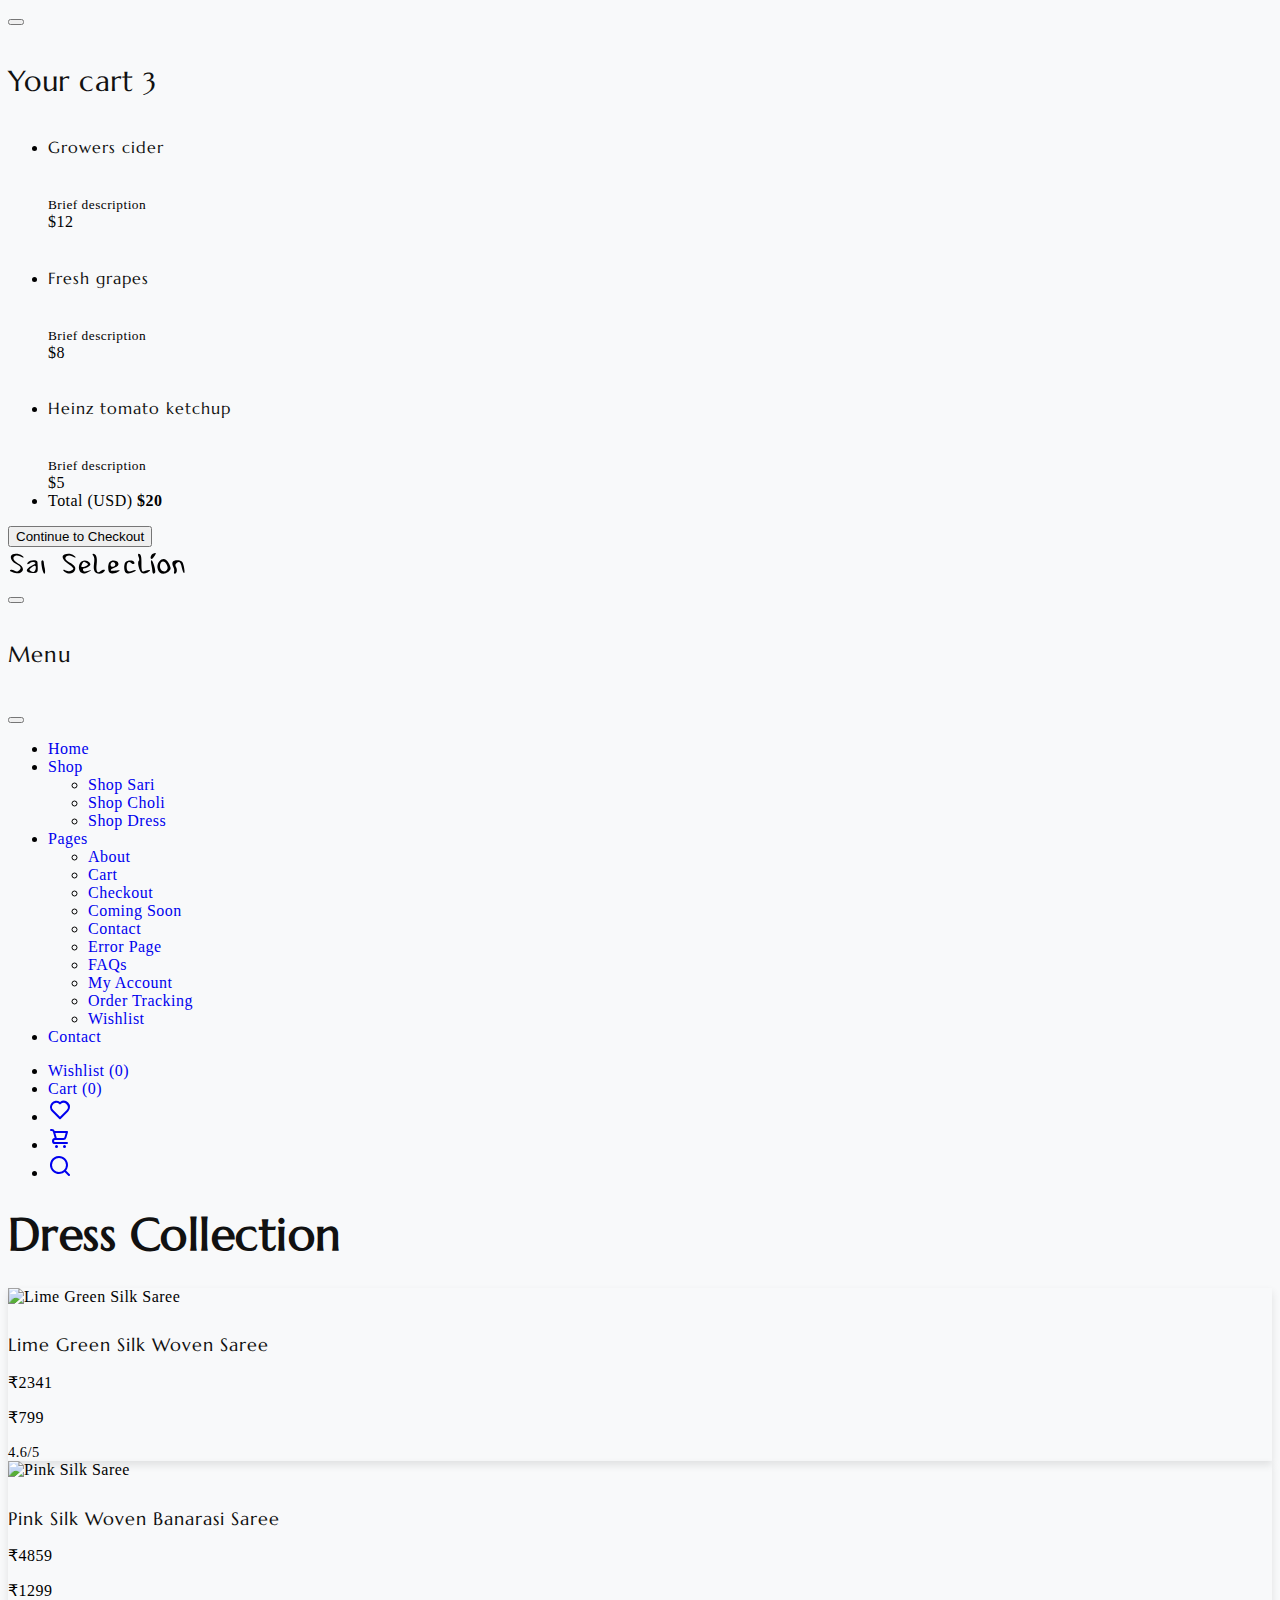
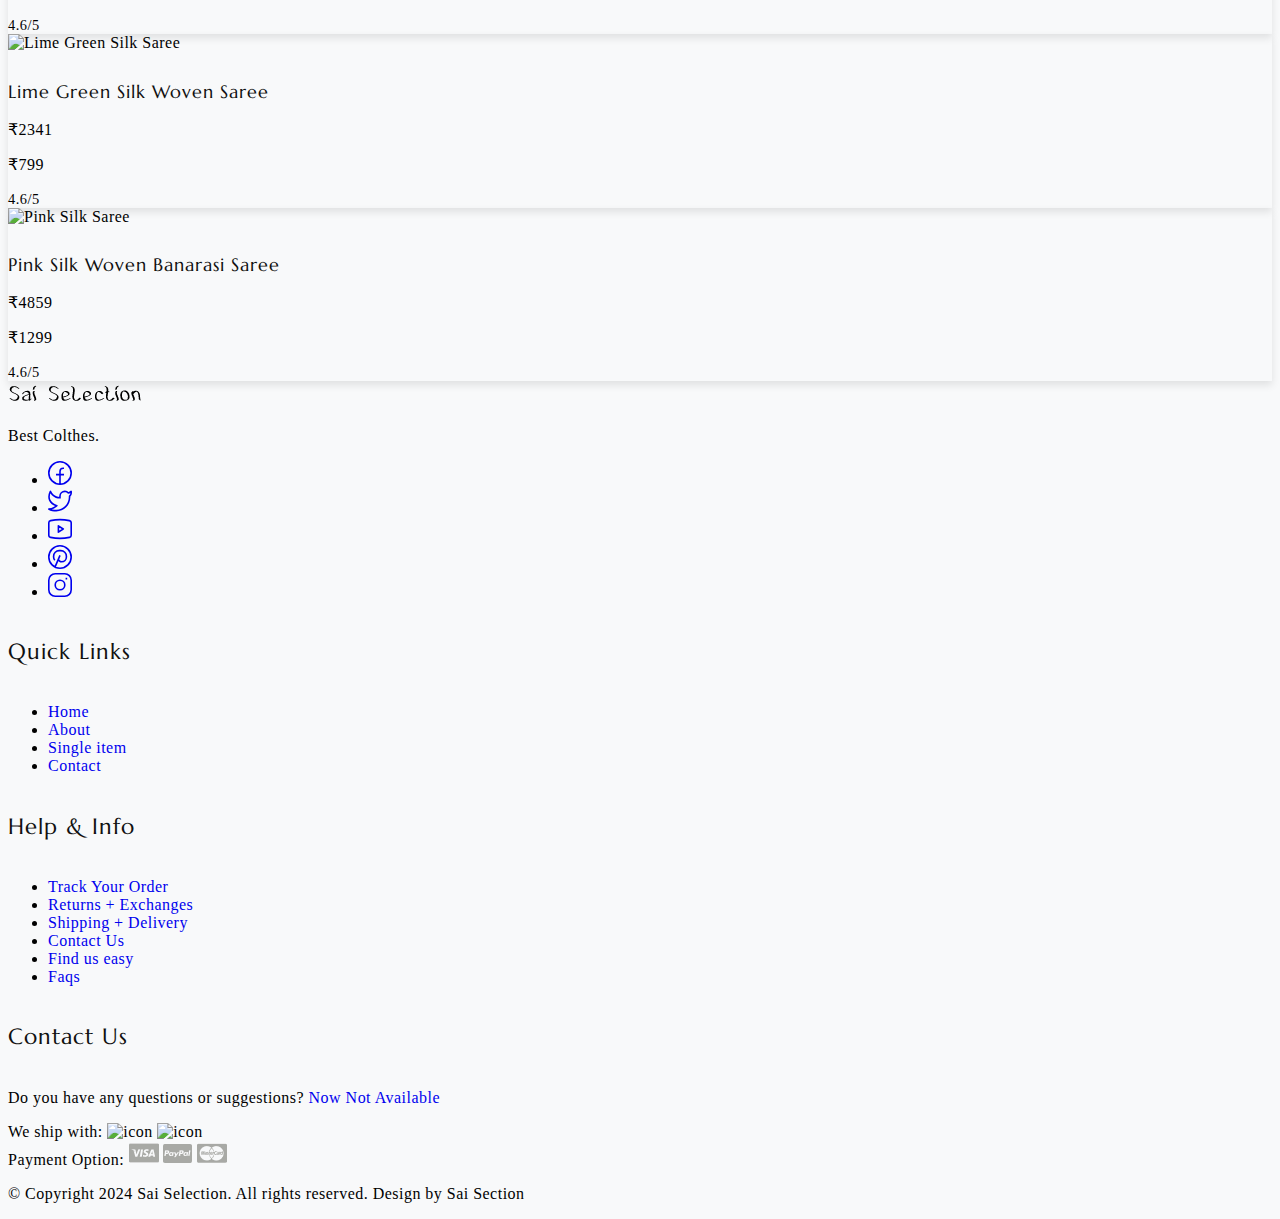
==== Dress.html @ 2d7c023b "55" ====
<!DOCTYPE html>
<html lang="en">

<head>
  <title>Sai Selection</title>
  <meta charset="utf-8">
  <meta http-equiv="X-UA-Compatible" content="IE=edge">
  <meta name="viewport" content="width=device-width, initial-scale=1.0">
  <meta name="format-detection" content="telephone=no">
  <meta name="apple-mobile-web-app-capable" content="yes">
  <meta name="author" content="TemplatesJungle">
  <meta name="keywords" content="ecommerce,fashion,store">
  <meta name="description" content="Bootstrap 5 Fashion Store HTML CSS Template">
  <link href="https://cdn.jsdelivr.net/npm/bootstrap@5.3.0-alpha3/dist/css/bootstrap.min.css" rel="stylesheet"
    integrity="sha384-KK94CHFLLe+nY2dmCWGMq91rCGa5gtU4mk92HdvYe+M/SXH301p5ILy+dN9+nJOZ" crossorigin="anonymous">
  <link rel="stylesheet" type="text/css" href="css/vendor.css">
  <link rel="stylesheet" href="https://cdn.jsdelivr.net/npm/swiper@9/swiper-bundle.min.css" />
  <link rel="stylesheet" type="text/css" href="style.css">

  <link rel="preconnect" href="https://fonts.googleapis.com">
  <link rel="preconnect" href="https://fonts.gstatic.com" crossorigin>
  <link
    href="https://fonts.googleapis.com/css2?family=Jost:ital,wght@0,300;0,400;0,500;0,700;1,300;1,400;1,500;1,700&family=Marcellus&display=swap"
    rel="stylesheet">
</head>

<body class="homepage">
  <svg xmlns="http://www.w3.org/2000/svg" style="display: none;">
    <defs>
      <symbol xmlns="http://www.w3.org/2000/svg" id="instagram" viewBox="0 0 15 15">
        <path fill="none" stroke="currentColor"
          d="M11 3.5h1M4.5.5h6a4 4 0 0 1 4 4v6a4 4 0 0 1-4 4h-6a4 4 0 0 1-4-4v-6a4 4 0 0 1 4-4Zm3 10a3 3 0 1 1 0-6a3 3 0 0 1 0 6Z" />
      </symbol>
      <symbol xmlns="http://www.w3.org/2000/svg" id="facebook" viewBox="0 0 15 15">
        <path fill="none" stroke="currentColor"
          d="M7.5 14.5a7 7 0 1 1 0-14a7 7 0 0 1 0 14Zm0 0v-8a2 2 0 0 1 2-2h.5m-5 4h5" />
      </symbol>
      <symbol xmlns="http://www.w3.org/2000/svg" id="twitter" viewBox="0 0 15 15">
        <path fill="currentColor"
          d="m14.478 1.5l.5-.033a.5.5 0 0 0-.871-.301l.371.334Zm-.498 2.959a.5.5 0 1 0-1 0h1Zm-6.49.082h-.5h.5Zm0 .959h.5h-.5Zm-6.99 7V12a.5.5 0 0 0-.278.916L.5 12.5Zm.998-11l.469-.175a.5.5 0 0 0-.916-.048l.447.223Zm3.994 9l.354.353a.5.5 0 0 0-.195-.827l-.159.474Zm7.224-8.027l-.37.336l.18.199l.265-.04l-.075-.495Zm1.264-.94c.051.778.003 1.25-.123 1.606c-.122.345-.336.629-.723 1l.692.722c.438-.42.776-.832.974-1.388c.193-.546.232-1.178.177-2.006l-.998.066Zm0 3.654V4.46h-1v.728h1Zm-6.99-.646V5.5h1v-.959h-1Zm0 .959V6h1v-.5h-1ZM10.525 1a3.539 3.539 0 0 0-3.537 3.541h1A2.539 2.539 0 0 1 10.526 2V1Zm2.454 4.187C12.98 9.503 9.487 13 5.18 13v1c4.86 0 8.8-3.946 8.8-8.813h-1ZM1.03 1.675C1.574 3.127 3.614 6 7.49 6V5C4.174 5 2.421 2.54 1.966 1.325l-.937.35Zm.021-.398C.004 3.373-.157 5.407.604 7.139c.759 1.727 2.392 3.055 4.73 3.835l.317-.948c-2.155-.72-3.518-1.892-4.132-3.29c-.612-1.393-.523-3.11.427-5.013l-.895-.446Zm4.087 8.87C4.536 10.75 2.726 12 .5 12v1c2.566 0 4.617-1.416 5.346-2.147l-.708-.706Zm7.949-8.009A3.445 3.445 0 0 0 10.526 1v1c.721 0 1.37.311 1.82.809l.74-.671Zm-.296.83a3.513 3.513 0 0 0 2.06-1.134l-.744-.668a2.514 2.514 0 0 1-1.466.813l.15.989ZM.222 12.916C1.863 14.01 3.583 14 5.18 14v-1c-1.63 0-3.048-.011-4.402-.916l-.556.832Z" />
      </symbol>
      <symbol xmlns="http://www.w3.org/2000/svg" id="pinterest" viewBox="0 0 15 15">
        <path fill="none" stroke="currentColor"
          d="m4.5 13.5l3-7m-3.236 3a2.989 2.989 0 0 1-.764-2V7A3.5 3.5 0 0 1 7 3.5h1A3.5 3.5 0 0 1 11.5 7v.5a3 3 0 0 1-3 3a2.081 2.081 0 0 1-1.974-1.423L6.5 9m1 5.5a7 7 0 1 1 0-14a7 7 0 0 1 0 14Z" />
      </symbol>
      <symbol xmlns="http://www.w3.org/2000/svg" id="youtube" viewBox="0 0 15 15">
        <path fill="currentColor"
          d="m1.61 12.738l-.104.489l.105-.489Zm11.78 0l.104.489l-.105-.489Zm0-10.476l.104-.489l-.105.489Zm-11.78 0l.106.489l-.105-.489ZM6.5 5.5l.277-.416A.5.5 0 0 0 6 5.5h.5Zm0 4H6a.5.5 0 0 0 .777.416L6.5 9.5Zm3-2l.277.416a.5.5 0 0 0 0-.832L9.5 7.5ZM0 3.636v7.728h1V3.636H0Zm15 7.728V3.636h-1v7.728h1ZM1.506 13.227c3.951.847 8.037.847 11.988 0l-.21-.978a27.605 27.605 0 0 1-11.568 0l-.21.978ZM13.494 1.773a28.606 28.606 0 0 0-11.988 0l.21.978a27.607 27.607 0 0 1 11.568 0l.21-.978ZM15 3.636c0-.898-.628-1.675-1.506-1.863l-.21.978c.418.09.716.458.716.885h1Zm-1 7.728a.905.905 0 0 1-.716.885l.21.978A1.905 1.905 0 0 0 15 11.364h-1Zm-14 0c0 .898.628 1.675 1.506 1.863l.21-.978A.905.905 0 0 1 1 11.364H0Zm1-7.728c0-.427.298-.796.716-.885l-.21-.978A1.905 1.905 0 0 0 0 3.636h1ZM6 5.5v4h1v-4H6Zm.777 4.416l3-2l-.554-.832l-3 2l.554.832Zm3-2.832l-3-2l-.554.832l3 2l.554-.832Z" />
      </symbol>
      <symbol xmlns="http://www.w3.org/2000/svg" id="dribble" viewBox="0 0 15 15">
        <path fill="none" stroke="currentColor" stroke-linecap="round" stroke-linejoin="round"
          d="M4.839 1.024c3.346 4.041 5.096 7.922 5.704 12.782M.533 6.82c5.985-.138 9.402-1.083 11.97-4.216M2.7 12.594c3.221-4.902 7.171-5.65 11.755-4.293M14.5 7.5a7 7 0 1 0-14 0a7 7 0 0 0 14 0Z" />
      </symbol>
      <symbol xmlns="http://www.w3.org/2000/svg" id="calendar" viewBox="0 0 24 24">
        <g fill="none" stroke="currentColor" stroke-linecap="round" stroke-linejoin="round" stroke-width="2">
          <rect width="20" height="18" x="2" y="4" rx="4" />
          <path d="M8 2v4m8-4v4M2 10h20" />
        </g>
      </symbol>
      <symbol xmlns="http://www.w3.org/2000/svg" id="shopping-bag" viewBox="0 0 24 24">
        <g fill="none" stroke="currentColor" stroke-linecap="round" stroke-linejoin="round" stroke-width="2">
          <path
            d="M3.977 9.84A2 2 0 0 1 5.971 8h12.058a2 2 0 0 1 1.994 1.84l.803 10A2 2 0 0 1 18.833 22H5.167a2 2 0 0 1-1.993-2.16l.803-10Z" />
          <path d="M16 11V6a4 4 0 0 0-4-4v0a4 4 0 0 0-4 4v5" />
        </g>
      </symbol>
      <symbol xmlns="http://www.w3.org/2000/svg" id="gift" viewBox="0 0 24 24">
        <g fill="none" stroke="currentColor" stroke-linecap="round" stroke-linejoin="round" stroke-width="2">
          <rect width="18" height="14" x="3" y="8" rx="2" />
          <path d="M12 5a3 3 0 1 0-3 3m6 0a3 3 0 1 0-3-3m0 0v17m9-7H3" />
        </g>
      </symbol>
      <symbol xmlns="http://www.w3.org/2000/svg" id="arrow-cycle" viewBox="0 0 24 24">
        <g fill="none" stroke="currentColor" stroke-linecap="round" stroke-linejoin="round" stroke-width="2">
          <path
            d="M22 12c0 6-4.39 10-9.806 10C7.792 22 4.24 19.665 3 16m-1-4C2 6 6.39 2 11.806 2C16.209 2 19.76 4.335 21 8" />
          <path d="m7 17l-4-1l-1 4M17 7l4 1l1-4" />
        </g>
      </symbol>
      <symbol xmlns="http://www.w3.org/2000/svg" id="link" viewBox="0 0 24 24">
        <path fill="currentColor"
          d="M12 19a1 1 0 1 0-1-1a1 1 0 0 0 1 1Zm5 0a1 1 0 1 0-1-1a1 1 0 0 0 1 1Zm0-4a1 1 0 1 0-1-1a1 1 0 0 0 1 1Zm-5 0a1 1 0 1 0-1-1a1 1 0 0 0 1 1Zm7-12h-1V2a1 1 0 0 0-2 0v1H8V2a1 1 0 0 0-2 0v1H5a3 3 0 0 0-3 3v14a3 3 0 0 0 3 3h14a3 3 0 0 0 3-3V6a3 3 0 0 0-3-3Zm1 17a1 1 0 0 1-1 1H5a1 1 0 0 1-1-1v-9h16Zm0-11H4V6a1 1 0 0 1 1-1h1v1a1 1 0 0 0 2 0V5h8v1a1 1 0 0 0 2 0V5h1a1 1 0 0 1 1 1ZM7 15a1 1 0 1 0-1-1a1 1 0 0 0 1 1Zm0 4a1 1 0 1 0-1-1a1 1 0 0 0 1 1Z" />
      </symbol>
      <symbol xmlns="http://www.w3.org/2000/svg" id="arrow-left" viewBox="0 0 24 24">
        <path fill="currentColor"
          d="M17 11H9.41l3.3-3.29a1 1 0 1 0-1.42-1.42l-5 5a1 1 0 0 0-.21.33a1 1 0 0 0 0 .76a1 1 0 0 0 .21.33l5 5a1 1 0 0 0 1.42 0a1 1 0 0 0 0-1.42L9.41 13H17a1 1 0 0 0 0-2Z" />
      </symbol>
      <symbol xmlns="http://www.w3.org/2000/svg" id="arrow-right" viewBox="0 0 24 24">
        <path fill="currentColor"
          d="M17.92 11.62a1 1 0 0 0-.21-.33l-5-5a1 1 0 0 0-1.42 1.42l3.3 3.29H7a1 1 0 0 0 0 2h7.59l-3.3 3.29a1 1 0 0 0 0 1.42a1 1 0 0 0 1.42 0l5-5a1 1 0 0 0 .21-.33a1 1 0 0 0 0-.76Z" />
      </symbol>
      <symbol xmlns="http://www.w3.org/2000/svg" id="play" viewBox="0 0 24 24">
        <g fill="none" fill-rule="evenodd">
          <path
            d="M24 0v24H0V0h24ZM12.593 23.258l-.011.002l-.071.035l-.02.004l-.014-.004l-.071-.035c-.01-.004-.019-.001-.024.005l-.004.01l-.017.428l.005.02l.01.013l.104.074l.015.004l.012-.004l.104-.074l.012-.016l.004-.017l-.017-.427c-.002-.01-.009-.017-.017-.018Zm.265-.113l-.013.002l-.185.093l-.01.01l-.003.011l.018.43l.005.012l.008.007l.201.093c.012.004.023 0 .029-.008l.004-.014l-.034-.614c-.003-.012-.01-.02-.02-.022Zm-.715.002a.023.023 0 0 0-.027.006l-.006.014l-.034.614c0 .012.007.02.017.024l.015-.002l.201-.093l.01-.008l.004-.011l.017-.43l-.003-.012l-.01-.01l-.184-.092Z" />
          <path fill="currentColor"
            d="M5.669 4.76a1.469 1.469 0 0 1 2.04-1.177c1.062.454 3.442 1.533 6.462 3.276c3.021 1.744 5.146 3.267 6.069 3.958c.788.591.79 1.763.001 2.356c-.914.687-3.013 2.19-6.07 3.956c-3.06 1.766-5.412 2.832-6.464 3.28c-.906.387-1.92-.2-2.038-1.177c-.138-1.142-.396-3.735-.396-7.237c0-3.5.257-6.092.396-7.235Z" />
        </g>
      </symbol>
      <symbol xmlns="http://www.w3.org/2000/svg" id="category" viewBox="0 0 24 24">
        <path fill="currentColor"
          d="M19 5.5h-6.28l-.32-1a3 3 0 0 0-2.84-2H5a3 3 0 0 0-3 3v13a3 3 0 0 0 3 3h14a3 3 0 0 0 3-3v-10a3 3 0 0 0-3-3Zm1 13a1 1 0 0 1-1 1H5a1 1 0 0 1-1-1v-13a1 1 0 0 1 1-1h4.56a1 1 0 0 1 .95.68l.54 1.64a1 1 0 0 0 .95.68h7a1 1 0 0 1 1 1Z" />
      </symbol>
      <symbol xmlns="http://www.w3.org/2000/svg" id="calendar" viewBox="0 0 24 24">
        <path fill="currentColor"
          d="M19 4h-2V3a1 1 0 0 0-2 0v1H9V3a1 1 0 0 0-2 0v1H5a3 3 0 0 0-3 3v12a3 3 0 0 0 3 3h14a3 3 0 0 0 3-3V7a3 3 0 0 0-3-3Zm1 15a1 1 0 0 1-1 1H5a1 1 0 0 1-1-1v-7h16Zm0-9H4V7a1 1 0 0 1 1-1h2v1a1 1 0 0 0 2 0V6h6v1a1 1 0 0 0 2 0V6h2a1 1 0 0 1 1 1Z" />
      </symbol>
      <symbol xmlns="http://www.w3.org/2000/svg" id="heart" viewBox="0 0 24 24">
        <path fill="currentColor"
          d="M20.16 4.61A6.27 6.27 0 0 0 12 4a6.27 6.27 0 0 0-8.16 9.48l7.45 7.45a1 1 0 0 0 1.42 0l7.45-7.45a6.27 6.27 0 0 0 0-8.87Zm-1.41 7.46L12 18.81l-6.75-6.74a4.28 4.28 0 0 1 3-7.3a4.25 4.25 0 0 1 3 1.25a1 1 0 0 0 1.42 0a4.27 4.27 0 0 1 6 6.05Z" />
      </symbol>
      <symbol xmlns="http://www.w3.org/2000/svg" id="plus" viewBox="0 0 24 24">
        <path fill="currentColor"
          d="M19 11h-6V5a1 1 0 0 0-2 0v6H5a1 1 0 0 0 0 2h6v6a1 1 0 0 0 2 0v-6h6a1 1 0 0 0 0-2Z" />
      </symbol>
      <symbol xmlns="http://www.w3.org/2000/svg" id="minus" viewBox="0 0 24 24">
        <path fill="currentColor" d="M19 11H5a1 1 0 0 0 0 2h14a1 1 0 0 0 0-2Z" />
      </symbol>
      <symbol xmlns="http://www.w3.org/2000/svg" id="cart" viewBox="0 0 24 24">
        <path fill="currentColor"
          d="M8.5 19a1.5 1.5 0 1 0 1.5 1.5A1.5 1.5 0 0 0 8.5 19ZM19 16H7a1 1 0 0 1 0-2h8.491a3.013 3.013 0 0 0 2.885-2.176l1.585-5.55A1 1 0 0 0 19 5H6.74a3.007 3.007 0 0 0-2.82-2H3a1 1 0 0 0 0 2h.921a1.005 1.005 0 0 1 .962.725l.155.545v.005l1.641 5.742A3 3 0 0 0 7 18h12a1 1 0 0 0 0-2Zm-1.326-9l-1.22 4.274a1.005 1.005 0 0 1-.963.726H8.754l-.255-.892L7.326 7ZM16.5 19a1.5 1.5 0 1 0 1.5 1.5a1.5 1.5 0 0 0-1.5-1.5Z" />
      </symbol>
      <symbol xmlns="http://www.w3.org/2000/svg" id="check" viewBox="0 0 24 24">
        <path fill="currentColor"
          d="M18.71 7.21a1 1 0 0 0-1.42 0l-7.45 7.46l-3.13-3.14A1 1 0 1 0 5.29 13l3.84 3.84a1 1 0 0 0 1.42 0l8.16-8.16a1 1 0 0 0 0-1.47Z" />
      </symbol>
      <symbol xmlns="http://www.w3.org/2000/svg" id="trash" viewBox="0 0 24 24">
        <path fill="currentColor"
          d="M10 18a1 1 0 0 0 1-1v-6a1 1 0 0 0-2 0v6a1 1 0 0 0 1 1ZM20 6h-4V5a3 3 0 0 0-3-3h-2a3 3 0 0 0-3 3v1H4a1 1 0 0 0 0 2h1v11a3 3 0 0 0 3 3h8a3 3 0 0 0 3-3V8h1a1 1 0 0 0 0-2ZM10 5a1 1 0 0 1 1-1h2a1 1 0 0 1 1 1v1h-4Zm7 14a1 1 0 0 1-1 1H8a1 1 0 0 1-1-1V8h10Zm-3-1a1 1 0 0 0 1-1v-6a1 1 0 0 0-2 0v6a1 1 0 0 0 1 1Z" />
      </symbol>
      <symbol xmlns="http://www.w3.org/2000/svg" id="star-outline" viewBox="0 0 15 15">
        <path fill="none" stroke="currentColor" stroke-linecap="round" stroke-linejoin="round"
          d="M7.5 9.804L5.337 11l.413-2.533L4 6.674l2.418-.37L7.5 4l1.082 2.304l2.418.37l-1.75 1.793L9.663 11L7.5 9.804Z" />
      </symbol>
      <symbol xmlns="http://www.w3.org/2000/svg" id="star-solid" viewBox="0 0 15 15">
        <path fill="currentColor"
          d="M7.953 3.788a.5.5 0 0 0-.906 0L6.08 5.85l-2.154.33a.5.5 0 0 0-.283.843l1.574 1.613l-.373 2.284a.5.5 0 0 0 .736.518l1.92-1.063l1.921 1.063a.5.5 0 0 0 .736-.519l-.373-2.283l1.574-1.613a.5.5 0 0 0-.283-.844L8.921 5.85l-.968-2.062Z" />
      </symbol>
      <symbol xmlns="http://www.w3.org/2000/svg" id="search" viewBox="0 0 24 24">
        <path fill="currentColor"
          d="M21.71 20.29L18 16.61A9 9 0 1 0 16.61 18l3.68 3.68a1 1 0 0 0 1.42 0a1 1 0 0 0 0-1.39ZM11 18a7 7 0 1 1 7-7a7 7 0 0 1-7 7Z" />
      </symbol>
      <symbol xmlns="http://www.w3.org/2000/svg" id="user" viewBox="0 0 24 24">
        <path fill="currentColor"
          d="M15.71 12.71a6 6 0 1 0-7.42 0a10 10 0 0 0-6.22 8.18a1 1 0 0 0 2 .22a8 8 0 0 1 15.9 0a1 1 0 0 0 1 .89h.11a1 1 0 0 0 .88-1.1a10 10 0 0 0-6.25-8.19ZM12 12a4 4 0 1 1 4-4a4 4 0 0 1-4 4Z" />
      </symbol>
      <symbol xmlns="http://www.w3.org/2000/svg" id="close" viewBox="0 0 15 15">
        <path fill="currentColor"
          d="M7.953 3.788a.5.5 0 0 0-.906 0L6.08 5.85l-2.154.33a.5.5 0 0 0-.283.843l1.574 1.613l-.373 2.284a.5.5 0 0 0 .736.518l1.92-1.063l1.921 1.063a.5.5 0 0 0 .736-.519l-.373-2.283l1.574-1.613a.5.5 0 0 0-.283-.844L8.921 5.85l-.968-2.062Z" />
      </symbol>
    </defs>
  </svg>

  <div class="preloader text-white fs-6 text-uppercase overflow-hidden"></div>

  <div class="search-popup">
    <div class="search-popup-container">

      <form role="search" method="get" class="form-group" action="">
        <input type="search" id="search-form" class="form-control border-0 border-bottom"
          placeholder="Type and press enter" value="" name="s" />
        <button type="submit" class="search-submit border-0 position-absolute bg-white"
          style="top: 15px;right: 15px;"><svg class="search" width="24" height="24">
            <use xlink:href="#search"></use>
          </svg></button>
      </form>

      <h5 class="cat-list-title">Browse Categories</h5>

      <ul class="cat-list">
        <li class="cat-list-item">
          <a href="#" title="Jackets">Jackets</a>
        </li>
        <li class="cat-list-item">
          <a href="#" title="T-shirts">T-shirts</a>
        </li>
        <li class="cat-list-item">
          <a href="#" title="Handbags">Handbags</a>
        </li>
        <li class="cat-list-item">
          <a href="#" title="Accessories">Accessories</a>
        </li>
        <li class="cat-list-item">
          <a href="#" title="Cosmetics">Cosmetics</a>
        </li>
        <li class="cat-list-item">
          <a href="#" title="Dresses">Dresses</a>
        </li>
        <li class="cat-list-item">
          <a href="#" title="Jumpsuits">Jumpsuits</a>
        </li>
      </ul>

    </div>
  </div>

  <div class="offcanvas offcanvas-end" data-bs-scroll="true" tabindex="-1" id="offcanvasCart" aria-labelledby="My Cart">
    <div class="offcanvas-header justify-content-center">
      <button type="button" class="btn-close" data-bs-dismiss="offcanvas" aria-label="Close"></button>
    </div>
    <div class="offcanvas-body">
      <div class="order-md-last">
        <h4 class="d-flex justify-content-between align-items-center mb-3">
          <span class="text-primary">Your cart</span>
          <span class="badge bg-primary rounded-pill">3</span>
        </h4>
        <ul class="list-group mb-3">
          <li class="list-group-item d-flex justify-content-between lh-sm">
            <div>
              <h6 class="my-0">Growers cider</h6>
              <small class="text-body-secondary">Brief description</small>
            </div>
            <span class="text-body-secondary">$12</span>
          </li>
          <li class="list-group-item d-flex justify-content-between lh-sm">
            <div>
              <h6 class="my-0">Fresh grapes</h6>
              <small class="text-body-secondary">Brief description</small>
            </div>
            <span class="text-body-secondary">$8</span>
          </li>
          <li class="list-group-item d-flex justify-content-between lh-sm">
            <div>
              <h6 class="my-0">Heinz tomato ketchup</h6>
              <small class="text-body-secondary">Brief description</small>
            </div>
            <span class="text-body-secondary">$5</span>
          </li>
          <li class="list-group-item d-flex justify-content-between">
            <span>Total (USD)</span>
            <strong>$20</strong>
          </li>
        </ul>

        <button class="w-100 btn btn-primary btn-lg" type="submit">Continue to Checkout</button>
      </div>
    </div>
  </div>

  <nav class="navbar navbar-expand-lg bg-light text-uppercase fs-6 p-3 border-bottom align-items-center">
    <div class="container-fluid">
      <div class="row justify-content-between align-items-center w-100">

        <div class="col-auto">
          <a class="navbar-brand text-white" href="index.html">
            <svg version="1.0" xmlns="http://www.w3.org/2000/svg"  width="134.000000pt" height="26.000000pt" viewBox="0 0 134.000000 26.000000"  preserveAspectRatio="xMidYMid meet">  <g transform="translate(0.000000,26.000000) scale(0.100000,-0.100000)" fill="#000000" stroke="none"> <path d="M1087 209 c-17 -10 -24 -39 -9 -39 8 0 35 40 30 45 -2 2 -11 -1 -21 -6z"/> <path d="M23 194 c-8 -21 7 -46 36 -60 38 -19 44 -30 26 -48 -13 -12 -21 -14 -36 -5 -11 6 -25 9 -30 7 -22 -7 40 -30 65 -24 41 10 36 52 -9 73 -37 18 -46 46 -19 57 8 3 24 1 34 -4 28 -15 38 -11 16 5 -27 20 -75 19 -83 -1z"/> <path d="M423 203 c-26 -10 -13 -43 27 -68 22 -14 40 -30 40 -35 0 -16 -35 -29 -51 -19 -23 14 -36 10 -15 -6 28 -21 63 -19 76 6 13 24 2 43 -42 65 -15 8 -28 21 -28 28 0 19 28 28 50 16 28 -15 38 -11 16 5 -20 15 -49 18 -73 8z"/> <path d="M640 195 c8 -10 10 -30 5 -61 -7 -51 5 -74 40 -74 12 0 28 7 35 15 10 12 10 15 -2 15 -8 0 -19 -5 -25 -11 -22 -22 -35 1 -28 52 7 49 -4 79 -27 79 -6 0 -5 -7 2 -15z"/> <path d="M980 185 c5 -13 6 -27 1 -29 -13 -9 3 -78 21 -89 12 -8 24 -7 45 2 15 8 23 16 16 18 -7 2 -21 -1 -32 -6 -26 -14 -31 -4 -30 57 2 51 -5 72 -21 72 -6 0 -6 -10 0 -25z"/> <path d="M1136 154 c-31 -31 -12 -94 29 -94 24 0 55 23 55 41 0 6 -5 20 -11 32 -21 40 -47 47 -73 21z m56 -29 c8 -19 8 -28 -2 -39 -17 -21 -50 -3 -50 28 0 43 34 51 52 11z"/> <path d="M150 145 c-14 -17 0 -21 17 -4 7 7 20 8 30 5 15 -6 12 -11 -20 -27 -51 -27 -47 -54 7 -54 42 0 42 -1 37 80 -1 10 -11 15 -30 15 -16 0 -34 -7 -41 -15z m58 -47 c-4 -25 -17 -32 -38 -18 -13 9 -12 12 4 25 27 21 38 19 34 -7z"/> <path d="M250 148 c0 -36 14 -88 23 -88 6 0 7 14 3 38 -4 20 -8 43 -8 50 -1 6 -5 12 -10 12 -4 0 -8 -6 -8 -12z"/> <path d="M540 139 c-15 -26 -9 -59 12 -73 13 -7 25 -6 50 7 25 13 27 16 8 11 -40 -10 -42 -10 -47 4 -3 6 2 12 9 12 8 0 23 6 33 14 16 12 17 16 6 30 -19 23 -58 20 -71 -5z m50 1 c13 -9 13 -11 0 -20 -15 -10 -40 -14 -40 -6 0 11 13 36 19 36 3 0 13 -5 21 -10z"/> <path d="M761 146 c-7 -8 -11 -30 -9 -48 2 -27 8 -34 28 -36 14 -2 34 4 45 12 19 14 18 15 -17 9 -46 -7 -50 8 -7 24 21 8 30 17 27 30 -4 23 -50 29 -67 9z m44 -17 c0 -7 -8 -15 -17 -17 -18 -3 -25 18 -11 32 10 10 28 1 28 -15z"/> <path d="M881 146 c-7 -8 -11 -30 -9 -48 2 -25 8 -34 25 -36 23 -3 69 16 60 25 -3 2 -14 0 -24 -5 -27 -14 -43 -4 -43 28 0 34 15 47 36 29 16 -13 30 -6 19 10 -9 16 -51 13 -64 -3z"/> <path d="M1075 128 c4 -18 8 -41 8 -50 1 -19 12 -24 21 -10 7 11 -17 92 -27 92 -6 0 -6 -14 -2 -32z"/> <path d="M1234 146 c-3 -8 0 -24 6 -36 6 -12 9 -28 6 -36 -3 -8 -1 -14 5 -14 16 0 21 27 10 48 -8 15 -7 23 4 32 20 16 32 6 39 -35 4 -19 11 -37 16 -40 11 -7 0 66 -13 83 -13 17 -66 15 -73 -2z"/> </g> </svg> 
          </a>
        </div>

        <div class="col-auto">
          <button class="navbar-toggler" type="button" data-bs-toggle="offcanvas" data-bs-target="#offcanvasNavbar"
            aria-controls="offcanvasNavbar">
            <span class="navbar-toggler-icon"></span>
          </button>

          <div class="offcanvas offcanvas-end" tabindex="-1" id="offcanvasNavbar"
            aria-labelledby="offcanvasNavbarLabel">
            <div class="offcanvas-header">
              <h5 class="offcanvas-title" id="offcanvasNavbarLabel">Menu</h5>
              <button type="button" class="btn-close text-reset" data-bs-dismiss="offcanvas"
                aria-label="Close"></button>
            </div>

            <div class="offcanvas-body">
              <ul class="navbar-nav justify-content-end flex-grow-1 gap-1 gap-md-5 pe-3">
                <li class="nav-item dropdown">
                  <a class="nav-link dropdown-toggle active" href="index.html" 
                    aria-haspopup="true" aria-expanded="false">Home</a>
                 
                </li>
                <li class="nav-item dropdown">
                  <a class="nav-link dropdown-toggle" href="#" id="dropdownShop" data-bs-toggle="dropdown"
                    aria-haspopup="true" aria-expanded="false">Shop</a>
                  <ul class="dropdown-menu list-unstyled" aria-labelledby="dropdownShop">
                    <li>
                      <a href="Saree.html" class="dropdown-item item-anchor">Shop Sari</a>
                    </li>
                    <li>
                      <a href="Choli.html" class="dropdown-item item-anchor">Shop Choli </a>
                    </li>
                    <li>
                      <a href="Dress.html" class="dropdown-item item-anchor">Shop Dress </a>
                    </li>
                    
                  </ul>
                </li>
             
                <li class="nav-item dropdown">
                  <a class="nav-link dropdown-toggle" href="#" id="dropdownPages" data-bs-toggle="dropdown"
                    aria-haspopup="true" aria-expanded="false">Pages</a>
                  <ul class="dropdown-menu list-unstyled" aria-labelledby="dropdownPages">
                    <li>
                      <a href="index.html" class="dropdown-item item-anchor">About </a>
                    </li>
                    <li>
                      <a href="index.html" class="dropdown-item item-anchor">Cart </a>
                    </li>
                    <li>
                      <a href="index.html" class="dropdown-item item-anchor">Checkout </a>
                    </li>
                    <li>
                      <a href="index.html" class="dropdown-item item-anchor">Coming Soon </a>
                    </li>
                    <li>
                      <a href="index.html" class="dropdown-item item-anchor">Contact </a>
                    </li>
                    <li>
                      <a href="index.html" class="dropdown-item item-anchor">Error Page </a>
                    </li>
                    <li>
                      <a href="index.html" class="dropdown-item item-anchor">FAQs </a>
                    </li>
                    <li>
                      <a href="index.html" class="dropdown-item item-anchor">My Account </a>
                    </li>
                    <li>
                      <a href="index.html" class="dropdown-item item-anchor">Order Tracking </a>
                    </li>
                    <li>
                      <a href="index.html" class="dropdown-item item-anchor">Wishlist </a>
                    </li>
                  </ul>
                </li>
                <li class="nav-item">
                  <a class="nav-link" href="#">Contact</a>
                </li>
              </ul>
            </div>
          </div>
        </div>

        <div class="col-3 col-lg-auto">
          <ul class="list-unstyled d-flex m-0">
            <li class="d-none d-lg-block">
              <a href="index.html" class="text-uppercase mx-3">Wishlist <span class="wishlist-count">(0)</span>
              </a>
            </li>
            <li class="d-none d-lg-block">
              <a href="index.html" class="text-uppercase mx-3" data-bs-toggle="offcanvas" data-bs-target="#offcanvasCart"
                aria-controls="offcanvasCart">Cart <span class="cart-count">(0)</span>
              </a>
            </li>
            <li class="d-lg-none">
              <a href="#" class="mx-2">
                <svg width="24" height="24" viewBox="0 0 24 24">
                  <use xlink:href="#heart"></use>
                </svg>
              </a>
            </li>
            <li class="d-lg-none">
              <a href="#" class="mx-2" data-bs-toggle="offcanvas" data-bs-target="#offcanvasCart"
                aria-controls="offcanvasCart">
                <svg width="24" height="24" viewBox="0 0 24 24">
                  <use xlink:href="#cart"></use>
                </svg>
              </a>
            </li>
            <li class="search-box" class="mx-2">
              <a href="#search" class="search-button">
                <svg width="24" height="24" viewBox="0 0 24 24">
                  <use xlink:href="#search"></use>
                </svg>
              </a>
            </li>
          </ul>
        </div>

      </div>

    </div>
  </nav>

  <div class="row">
    <div class="container mt-4">
      <h3 class="mb-4 text-center">Dress Collection</h3>
      <div class="row">

   <!-- Card 1 -->
   <div class="col-12 col-sm-6 col-md-4 mb-4">
    <div class="card h-100">
        <img src="lime_green_saree.jpg" class="card-img-top" alt="Lime Green Silk Saree">
        <div class="card-body text-center">
            <h5 class="card-title">Lime Green Silk Woven Saree</h5>
            <p class="text-decoration-line-through">₹2341</p>
            <p class="text-danger fw-bold">₹799</p>
            <span class="badge bg-success">4.6/5</span>
        </div>
    </div>
</div>
<!-- Card 2 -->
<div class="col-12 col-sm-6 col-md-4 mb-4">
    <div class="card h-100">
        <img src="pink_saree.jpg" class="card-img-top" alt="Pink Silk Saree">
        <div class="card-body text-center">
            <h5 class="card-title">Pink Silk Woven Banarasi Saree</h5>
            <p class="text-decoration-line-through">₹4859</p>
            <p class="text-danger fw-bold">₹1299</p>
            <span class="badge bg-success">4.6/5</span>
        </div>
    </div>
</div>
 <!-- Card 1 -->
 <div class="col-12 col-sm-6 col-md-4 mb-4">
  <div class="card h-100">
      <img src="lime_green_saree.jpg" class="card-img-top" alt="Lime Green Silk Saree">
      <div class="card-body text-center">
          <h5 class="card-title">Lime Green Silk Woven Saree</h5>
          <p class="text-decoration-line-through">₹2341</p>
          <p class="text-danger fw-bold">₹799</p>
          <span class="badge bg-success">4.6/5</span>
      </div>
  </div>
</div>
<!-- Card 2 -->
<div class="col-12 col-sm-6 col-md-4 mb-4">
  <div class="card h-100">
      <img src="pink_saree.jpg" class="card-img-top" alt="Pink Silk Saree">
      <div class="card-body text-center">
          <h5 class="card-title">Pink Silk Woven Banarasi Saree</h5>
          <p class="text-decoration-line-through">₹4859</p>
          <p class="text-danger fw-bold">₹1299</p>
          <span class="badge bg-success">4.6/5</span>
      </div>
  </div>
</div>
    <!-- Repeat similar blocks for other sarees -->
</div>
</div>
  <footer id="footer" class="mt-5">
    <div class="container">
      <div class="row d-flex flex-wrap justify-content-between py-5">
        <div class="col-md-3 col-sm-6">
          <div class="footer-menu footer-menu-001">
            <div class="footer-intro mb-4">
              <a href="index.html">
                <img src="images/main-logo.png" alt="logo">
              </a>
            </div>
            <p>Best Colthes.</p>
            <div class="social-links">
              <ul class="list-unstyled d-flex flex-wrap gap-3">
                <li>
                  <a href="#" class="text-secondary">
                    <svg width="24" height="24" viewBox="0 0 24 24">
                      <use xlink:href="#facebook"></use>
                    </svg>
                  </a>
                </li>
                <li>
                  <a href="#" class="text-secondary">
                    <svg width="24" height="24" viewBox="0 0 24 24">
                      <use xlink:href="#twitter"></use>
                    </svg>
                  </a>
                </li>
                <li>
                  <a href="#" class="text-secondary">
                    <svg width="24" height="24" viewBox="0 0 24 24">
                      <use xlink:href="#youtube"></use>
                    </svg>
                  </a>
                </li>
                <li>
                  <a href="#" class="text-secondary">
                    <svg width="24" height="24" viewBox="0 0 24 24">
                      <use xlink:href="#pinterest"></use>
                    </svg>
                  </a>
                </li>
                <li>
                  <a href="#" class="text-secondary">
                    <svg width="24" height="24" viewBox="0 0 24 24">
                      <use xlink:href="#instagram"></use>
                    </svg>
                  </a>
                </li>
              </ul>
            </div>
          </div>
        </div>
        <div class="col-md-3 col-sm-6">
          <div class="footer-menu footer-menu-002">
            <h5 class="widget-title text-uppercase mb-4">Quick Links</h5>
            <ul class="menu-list list-unstyled text-uppercase border-animation-left fs-6">
              <li class="menu-item">
                <a href="index.html" class="item-anchor">Home</a>
              </li>
              <li class="menu-item">
                <a href="index.html" class="item-anchor">About</a>
              </li>
              <li class="menu-item">
                <a href="styles.html" class="item-anchor">Single item</a>
              </li>
              <li class="menu-item">
                <a href="#" class="item-anchor">Contact</a>
              </li>
            </ul>
          </div>
        </div>
        <div class="col-md-3 col-sm-6">
          <div class="footer-menu footer-menu-003">
            <h5 class="widget-title text-uppercase mb-4">Help & Info</h5>
            <ul class="menu-list list-unstyled text-uppercase border-animation-left fs-6">
              <li class="menu-item">
                <a href="#" class="item-anchor">Track Your Order</a>
              </li>
              <li class="menu-item">
                <a href="#" class="item-anchor">Returns + Exchanges</a>
              </li>
              <li class="menu-item">
                <a href="#" class="item-anchor">Shipping + Delivery</a>
              </li>
              <li class="menu-item">
                <a href="#" class="item-anchor">Contact Us</a>
              </li>
              <li class="menu-item">
                <a href="#" class="item-anchor">Find us easy</a>
              </li>
              <li class="menu-item">
                <a href="index.html" class="item-anchor">Faqs</a>
              </li>
            </ul>
          </div>
        </div>
        <div class="col-md-3 col-sm-6">
          <div class="footer-menu footer-menu-004 border-animation-left">
            <h5 class="widget-title text-uppercase mb-4">Contact Us</h5>
            <p>Do you have any questions or suggestions? <a href="mailto:contact@yourcompany.com"
                class="item-anchor">Now Not Available</a></p>
            </p>
          </div>
        </div>
      </div>
    </div>
    <div class="border-top py-4">
      <div class="container">
        <div class="row">
          <div class="col-md-6 d-flex flex-wrap">
            <div class="shipping">
              <span>We ship with:</span>
              <img src="images/arct-icon.png" alt="icon">
              <img src="images/dhl-logo.png" alt="icon">
            </div>
            <div class="payment-option">
              <span>Payment Option:</span>
              <img src="images/visa-card.png" alt="card">
              <img src="images/paypal-card.png" alt="card">
              <img src="images/master-card.png" alt="card">
            </div>
          </div>
          <div class="col-md-6 text-end">
            <p>© Copyright 2024 Sai Selection. All rights reserved. Design by Sai Section</a></p>
          </div>
        </div>
      </div>
    </div>
  </footer>
  <script src="js/jquery.min.js"></script>
  <script src="js/plugins.js"></script>
  <script src="js/SmoothScroll.js"></script>
  <script src="https://cdn.jsdelivr.net/npm/bootstrap@5.3.0-alpha3/dist/js/bootstrap.bundle.min.js"
    integrity="sha384-ENjdO4Dr2bkBIFxQpeoTz1HIcje39Wm4jDKdf19U8gI4ddQ3GYNS7NTKfAdVQSZe"
    crossorigin="anonymous"></script>
  <script src="https://cdn.jsdelivr.net/npm/swiper@9/swiper-bundle.min.js"></script>
  <script src="js/script.min.js"></script>
</body>

</html>
---- css/vendor.css ----
/*
- Jarallax
- Chocolat
*/

/*--------------------------------------------------------------
/** Jarallax
--------------------------------------------------------------*/
.jarallax {
  position: relative;
  z-index: 0;
  min-height: 420px;
}

.jarallax>.jarallax-img {
  position: absolute;
  object-fit: cover;
  top: 0;
  left: 0;
  width: 100%;
  height: 100%;
  z-index: -1;
}

.jarallax-keep-img {
  position: relative;
  z-index: 0;
}

.jarallax-keep-img>.jarallax-img {
  position: relative;
  display: block;
  max-width: 100%;
  height: auto;
  z-index: -100;
}


/*--------------------------------------------------------------
/** Colorbox Lightbox
--------------------------------------------------------------*/
/*
    Colorbox Core Style:
    The following CSS is consistent between example themes and should not be altered.
*/
#colorbox, #cboxOverlay, #cboxWrapper{position:absolute; top:0; left:0; z-index:9999; overflow:hidden; -webkit-transform: translate3d(0,0,0);}
#cboxWrapper {max-width:none;}
#cboxOverlay{position:fixed; width:100%; height:100%;}
#cboxMiddleLeft, #cboxBottomLeft{clear:left;}
#cboxContent{position:relative;}
#cboxLoadedContent{overflow:auto; -webkit-overflow-scrolling: touch;}
#cboxTitle{margin:0;}
#cboxLoadingOverlay, #cboxLoadingGraphic{position:absolute; top:0; left:0; width:100%; height:100%;}
#cboxPrevious, #cboxNext, #cboxClose, #cboxSlideshow{cursor:pointer;}
.cboxPhoto{float:left; margin:auto; border:0; display:block; max-width:none; -ms-interpolation-mode:bicubic;}
.cboxIframe{width:100%; height:100%; display:block; border:0; padding:0; margin:0;}
#colorbox, #cboxContent, #cboxLoadedContent{box-sizing:content-box; -moz-box-sizing:content-box; -webkit-box-sizing:content-box;}

/* 
    User Style:
    Change the following styles to modify the appearance of Colorbox.  They are
    ordered & tabbed in a way that represents the nesting of the generated HTML.
*/
#cboxOverlay{background:#000;}
#colorbox{outline:0;}
#cboxContent{margin-top:20px;background:#000;}
.cboxIframe{background:#fff;}
#cboxError{padding:50px; border:1px solid #ccc;}
#cboxLoadedContent{border:5px solid #000; background:#fff;}
#cboxTitle{position:absolute; top:-20px; left:0; color:#ccc;}
#cboxCurrent{position:absolute; top:-20px; right:0px; color:#ccc;}
#cboxLoadingGraphic{background:url(../images/colorbox/loading.gif) no-repeat center center;}

/* these elements are buttons, and may need to have additional styles reset to avoid unwanted base styles */
#cboxPrevious, #cboxNext, #cboxSlideshow, #cboxClose {border:0; padding:0; margin:0; overflow:visible; width:auto; background:none; }

/* avoid outlines on :active (mouseclick), but preserve outlines on :focus (tabbed navigating) */
#cboxPrevious:active, #cboxNext:active, #cboxSlideshow:active, #cboxClose:active {outline:0;}

#cboxSlideshow{position:absolute; top:-20px; right:90px; color:#fff;}
#cboxPrevious{position:absolute; top:50%; left:5px; margin-top:-32px; background:url(../images/colorbox/controls.png) no-repeat top left; width:28px; height:65px; text-indent:-9999px;}
#cboxPrevious:hover{background-position:bottom left;}
#cboxNext{position:absolute; top:50%; right:5px; margin-top:-32px; background:url(../images/colorbox/controls.png) no-repeat top right; width:28px; height:65px; text-indent:-9999px;}
#cboxNext:hover{background-position:bottom right;}
#cboxClose{position:absolute; top:5px; right:5px; display:block; background:url(../images/colorbox/controls.png) no-repeat top center; width:38px; height:19px; text-indent:-9999px;}
#cboxClose:hover{background-position:bottom center;}


/* AOS  */

[data-aos][data-aos][data-aos-duration="50"],body[data-aos-duration="50"] [data-aos]{transition-duration:50ms}[data-aos][data-aos][data-aos-delay="50"],body[data-aos-delay="50"] [data-aos]{transition-delay:0}[data-aos][data-aos][data-aos-delay="50"].aos-animate,body[data-aos-delay="50"] [data-aos].aos-animate{transition-delay:50ms}[data-aos][data-aos][data-aos-duration="100"],body[data-aos-duration="100"] [data-aos]{transition-duration:.1s}[data-aos][data-aos][data-aos-delay="100"],body[data-aos-delay="100"] [data-aos]{transition-delay:0}[data-aos][data-aos][data-aos-delay="100"].aos-animate,body[data-aos-delay="100"] [data-aos].aos-animate{transition-delay:.1s}[data-aos][data-aos][data-aos-duration="150"],body[data-aos-duration="150"] [data-aos]{transition-duration:.15s}[data-aos][data-aos][data-aos-delay="150"],body[data-aos-delay="150"] [data-aos]{transition-delay:0}[data-aos][data-aos][data-aos-delay="150"].aos-animate,body[data-aos-delay="150"] [data-aos].aos-animate{transition-delay:.15s}[data-aos][data-aos][data-aos-duration="200"],body[data-aos-duration="200"] [data-aos]{transition-duration:.2s}[data-aos][data-aos][data-aos-delay="200"],body[data-aos-delay="200"] [data-aos]{transition-delay:0}[data-aos][data-aos][data-aos-delay="200"].aos-animate,body[data-aos-delay="200"] [data-aos].aos-animate{transition-delay:.2s}[data-aos][data-aos][data-aos-duration="250"],body[data-aos-duration="250"] [data-aos]{transition-duration:.25s}[data-aos][data-aos][data-aos-delay="250"],body[data-aos-delay="250"] [data-aos]{transition-delay:0}[data-aos][data-aos][data-aos-delay="250"].aos-animate,body[data-aos-delay="250"] [data-aos].aos-animate{transition-delay:.25s}[data-aos][data-aos][data-aos-duration="300"],body[data-aos-duration="300"] [data-aos]{transition-duration:.3s}[data-aos][data-aos][data-aos-delay="300"],body[data-aos-delay="300"] [data-aos]{transition-delay:0}[data-aos][data-aos][data-aos-delay="300"].aos-animate,body[data-aos-delay="300"] [data-aos].aos-animate{transition-delay:.3s}[data-aos][data-aos][data-aos-duration="350"],body[data-aos-duration="350"] [data-aos]{transition-duration:.35s}[data-aos][data-aos][data-aos-delay="350"],body[data-aos-delay="350"] [data-aos]{transition-delay:0}[data-aos][data-aos][data-aos-delay="350"].aos-animate,body[data-aos-delay="350"] [data-aos].aos-animate{transition-delay:.35s}[data-aos][data-aos][data-aos-duration="400"],body[data-aos-duration="400"] [data-aos]{transition-duration:.4s}[data-aos][data-aos][data-aos-delay="400"],body[data-aos-delay="400"] [data-aos]{transition-delay:0}[data-aos][data-aos][data-aos-delay="400"].aos-animate,body[data-aos-delay="400"] [data-aos].aos-animate{transition-delay:.4s}[data-aos][data-aos][data-aos-duration="450"],body[data-aos-duration="450"] [data-aos]{transition-duration:.45s}[data-aos][data-aos][data-aos-delay="450"],body[data-aos-delay="450"] [data-aos]{transition-delay:0}[data-aos][data-aos][data-aos-delay="450"].aos-animate,body[data-aos-delay="450"] [data-aos].aos-animate{transition-delay:.45s}[data-aos][data-aos][data-aos-duration="500"],body[data-aos-duration="500"] [data-aos]{transition-duration:.5s}[data-aos][data-aos][data-aos-delay="500"],body[data-aos-delay="500"] [data-aos]{transition-delay:0}[data-aos][data-aos][data-aos-delay="500"].aos-animate,body[data-aos-delay="500"] [data-aos].aos-animate{transition-delay:.5s}[data-aos][data-aos][data-aos-duration="550"],body[data-aos-duration="550"] [data-aos]{transition-duration:.55s}[data-aos][data-aos][data-aos-delay="550"],body[data-aos-delay="550"] [data-aos]{transition-delay:0}[data-aos][data-aos][data-aos-delay="550"].aos-animate,body[data-aos-delay="550"] [data-aos].aos-animate{transition-delay:.55s}[data-aos][data-aos][data-aos-duration="600"],body[data-aos-duration="600"] [data-aos]{transition-duration:.6s}[data-aos][data-aos][data-aos-delay="600"],body[data-aos-delay="600"] [data-aos]{transition-delay:0}[data-aos][data-aos][data-aos-delay="600"].aos-animate,body[data-aos-delay="600"] [data-aos].aos-animate{transition-delay:.6s}[data-aos][data-aos][data-aos-duration="650"],body[data-aos-duration="650"] [data-aos]{transition-duration:.65s}[data-aos][data-aos][data-aos-delay="650"],body[data-aos-delay="650"] [data-aos]{transition-delay:0}[data-aos][data-aos][data-aos-delay="650"].aos-animate,body[data-aos-delay="650"] [data-aos].aos-animate{transition-delay:.65s}[data-aos][data-aos][data-aos-duration="700"],body[data-aos-duration="700"] [data-aos]{transition-duration:.7s}[data-aos][data-aos][data-aos-delay="700"],body[data-aos-delay="700"] [data-aos]{transition-delay:0}[data-aos][data-aos][data-aos-delay="700"].aos-animate,body[data-aos-delay="700"] [data-aos].aos-animate{transition-delay:.7s}[data-aos][data-aos][data-aos-duration="750"],body[data-aos-duration="750"] [data-aos]{transition-duration:.75s}[data-aos][data-aos][data-aos-delay="750"],body[data-aos-delay="750"] [data-aos]{transition-delay:0}[data-aos][data-aos][data-aos-delay="750"].aos-animate,body[data-aos-delay="750"] [data-aos].aos-animate{transition-delay:.75s}[data-aos][data-aos][data-aos-duration="800"],body[data-aos-duration="800"] [data-aos]{transition-duration:.8s}[data-aos][data-aos][data-aos-delay="800"],body[data-aos-delay="800"] [data-aos]{transition-delay:0}[data-aos][data-aos][data-aos-delay="800"].aos-animate,body[data-aos-delay="800"] [data-aos].aos-animate{transition-delay:.8s}[data-aos][data-aos][data-aos-duration="850"],body[data-aos-duration="850"] [data-aos]{transition-duration:.85s}[data-aos][data-aos][data-aos-delay="850"],body[data-aos-delay="850"] [data-aos]{transition-delay:0}[data-aos][data-aos][data-aos-delay="850"].aos-animate,body[data-aos-delay="850"] [data-aos].aos-animate{transition-delay:.85s}[data-aos][data-aos][data-aos-duration="900"],body[data-aos-duration="900"] [data-aos]{transition-duration:.9s}[data-aos][data-aos][data-aos-delay="900"],body[data-aos-delay="900"] [data-aos]{transition-delay:0}[data-aos][data-aos][data-aos-delay="900"].aos-animate,body[data-aos-delay="900"] [data-aos].aos-animate{transition-delay:.9s}[data-aos][data-aos][data-aos-duration="950"],body[data-aos-duration="950"] [data-aos]{transition-duration:.95s}[data-aos][data-aos][data-aos-delay="950"],body[data-aos-delay="950"] [data-aos]{transition-delay:0}[data-aos][data-aos][data-aos-delay="950"].aos-animate,body[data-aos-delay="950"] [data-aos].aos-animate{transition-delay:.95s}[data-aos][data-aos][data-aos-duration="1000"],body[data-aos-duration="1000"] [data-aos]{transition-duration:1s}[data-aos][data-aos][data-aos-delay="1000"],body[data-aos-delay="1000"] [data-aos]{transition-delay:0}[data-aos][data-aos][data-aos-delay="1000"].aos-animate,body[data-aos-delay="1000"] [data-aos].aos-animate{transition-delay:1s}[data-aos][data-aos][data-aos-duration="1050"],body[data-aos-duration="1050"] [data-aos]{transition-duration:1.05s}[data-aos][data-aos][data-aos-delay="1050"],body[data-aos-delay="1050"] [data-aos]{transition-delay:0}[data-aos][data-aos][data-aos-delay="1050"].aos-animate,body[data-aos-delay="1050"] [data-aos].aos-animate{transition-delay:1.05s}[data-aos][data-aos][data-aos-duration="1100"],body[data-aos-duration="1100"] [data-aos]{transition-duration:1.1s}[data-aos][data-aos][data-aos-delay="1100"],body[data-aos-delay="1100"] [data-aos]{transition-delay:0}[data-aos][data-aos][data-aos-delay="1100"].aos-animate,body[data-aos-delay="1100"] [data-aos].aos-animate{transition-delay:1.1s}[data-aos][data-aos][data-aos-duration="1150"],body[data-aos-duration="1150"] [data-aos]{transition-duration:1.15s}[data-aos][data-aos][data-aos-delay="1150"],body[data-aos-delay="1150"] [data-aos]{transition-delay:0}[data-aos][data-aos][data-aos-delay="1150"].aos-animate,body[data-aos-delay="1150"] [data-aos].aos-animate{transition-delay:1.15s}[data-aos][data-aos][data-aos-duration="1200"],body[data-aos-duration="1200"] [data-aos]{transition-duration:1.2s}[data-aos][data-aos][data-aos-delay="1200"],body[data-aos-delay="1200"] [data-aos]{transition-delay:0}[data-aos][data-aos][data-aos-delay="1200"].aos-animate,body[data-aos-delay="1200"] [data-aos].aos-animate{transition-delay:1.2s}[data-aos][data-aos][data-aos-duration="1250"],body[data-aos-duration="1250"] [data-aos]{transition-duration:1.25s}[data-aos][data-aos][data-aos-delay="1250"],body[data-aos-delay="1250"] [data-aos]{transition-delay:0}[data-aos][data-aos][data-aos-delay="1250"].aos-animate,body[data-aos-delay="1250"] [data-aos].aos-animate{transition-delay:1.25s}[data-aos][data-aos][data-aos-duration="1300"],body[data-aos-duration="1300"] [data-aos]{transition-duration:1.3s}[data-aos][data-aos][data-aos-delay="1300"],body[data-aos-delay="1300"] [data-aos]{transition-delay:0}[data-aos][data-aos][data-aos-delay="1300"].aos-animate,body[data-aos-delay="1300"] [data-aos].aos-animate{transition-delay:1.3s}[data-aos][data-aos][data-aos-duration="1350"],body[data-aos-duration="1350"] [data-aos]{transition-duration:1.35s}[data-aos][data-aos][data-aos-delay="1350"],body[data-aos-delay="1350"] [data-aos]{transition-delay:0}[data-aos][data-aos][data-aos-delay="1350"].aos-animate,body[data-aos-delay="1350"] [data-aos].aos-animate{transition-delay:1.35s}[data-aos][data-aos][data-aos-duration="1400"],body[data-aos-duration="1400"] [data-aos]{transition-duration:1.4s}[data-aos][data-aos][data-aos-delay="1400"],body[data-aos-delay="1400"] [data-aos]{transition-delay:0}[data-aos][data-aos][data-aos-delay="1400"].aos-animate,body[data-aos-delay="1400"] [data-aos].aos-animate{transition-delay:1.4s}[data-aos][data-aos][data-aos-duration="1450"],body[data-aos-duration="1450"] [data-aos]{transition-duration:1.45s}[data-aos][data-aos][data-aos-delay="1450"],body[data-aos-delay="1450"] [data-aos]{transition-delay:0}[data-aos][data-aos][data-aos-delay="1450"].aos-animate,body[data-aos-delay="1450"] [data-aos].aos-animate{transition-delay:1.45s}[data-aos][data-aos][data-aos-duration="1500"],body[data-aos-duration="1500"] [data-aos]{transition-duration:1.5s}[data-aos][data-aos][data-aos-delay="1500"],body[data-aos-delay="1500"] [data-aos]{transition-delay:0}[data-aos][data-aos][data-aos-delay="1500"].aos-animate,body[data-aos-delay="1500"] [data-aos].aos-animate{transition-delay:1.5s}[data-aos][data-aos][data-aos-duration="1550"],body[data-aos-duration="1550"] [data-aos]{transition-duration:1.55s}[data-aos][data-aos][data-aos-delay="1550"],body[data-aos-delay="1550"] [data-aos]{transition-delay:0}[data-aos][data-aos][data-aos-delay="1550"].aos-animate,body[data-aos-delay="1550"] [data-aos].aos-animate{transition-delay:1.55s}[data-aos][data-aos][data-aos-duration="1600"],body[data-aos-duration="1600"] [data-aos]{transition-duration:1.6s}[data-aos][data-aos][data-aos-delay="1600"],body[data-aos-delay="1600"] [data-aos]{transition-delay:0}[data-aos][data-aos][data-aos-delay="1600"].aos-animate,body[data-aos-delay="1600"] [data-aos].aos-animate{transition-delay:1.6s}[data-aos][data-aos][data-aos-duration="1650"],body[data-aos-duration="1650"] [data-aos]{transition-duration:1.65s}[data-aos][data-aos][data-aos-delay="1650"],body[data-aos-delay="1650"] [data-aos]{transition-delay:0}[data-aos][data-aos][data-aos-delay="1650"].aos-animate,body[data-aos-delay="1650"] [data-aos].aos-animate{transition-delay:1.65s}[data-aos][data-aos][data-aos-duration="1700"],body[data-aos-duration="1700"] [data-aos]{transition-duration:1.7s}[data-aos][data-aos][data-aos-delay="1700"],body[data-aos-delay="1700"] [data-aos]{transition-delay:0}[data-aos][data-aos][data-aos-delay="1700"].aos-animate,body[data-aos-delay="1700"] [data-aos].aos-animate{transition-delay:1.7s}[data-aos][data-aos][data-aos-duration="1750"],body[data-aos-duration="1750"] [data-aos]{transition-duration:1.75s}[data-aos][data-aos][data-aos-delay="1750"],body[data-aos-delay="1750"] [data-aos]{transition-delay:0}[data-aos][data-aos][data-aos-delay="1750"].aos-animate,body[data-aos-delay="1750"] [data-aos].aos-animate{transition-delay:1.75s}[data-aos][data-aos][data-aos-duration="1800"],body[data-aos-duration="1800"] [data-aos]{transition-duration:1.8s}[data-aos][data-aos][data-aos-delay="1800"],body[data-aos-delay="1800"] [data-aos]{transition-delay:0}[data-aos][data-aos][data-aos-delay="1800"].aos-animate,body[data-aos-delay="1800"] [data-aos].aos-animate{transition-delay:1.8s}[data-aos][data-aos][data-aos-duration="1850"],body[data-aos-duration="1850"] [data-aos]{transition-duration:1.85s}[data-aos][data-aos][data-aos-delay="1850"],body[data-aos-delay="1850"] [data-aos]{transition-delay:0}[data-aos][data-aos][data-aos-delay="1850"].aos-animate,body[data-aos-delay="1850"] [data-aos].aos-animate{transition-delay:1.85s}[data-aos][data-aos][data-aos-duration="1900"],body[data-aos-duration="1900"] [data-aos]{transition-duration:1.9s}[data-aos][data-aos][data-aos-delay="1900"],body[data-aos-delay="1900"] [data-aos]{transition-delay:0}[data-aos][data-aos][data-aos-delay="1900"].aos-animate,body[data-aos-delay="1900"] [data-aos].aos-animate{transition-delay:1.9s}[data-aos][data-aos][data-aos-duration="1950"],body[data-aos-duration="1950"] [data-aos]{transition-duration:1.95s}[data-aos][data-aos][data-aos-delay="1950"],body[data-aos-delay="1950"] [data-aos]{transition-delay:0}[data-aos][data-aos][data-aos-delay="1950"].aos-animate,body[data-aos-delay="1950"] [data-aos].aos-animate{transition-delay:1.95s}[data-aos][data-aos][data-aos-duration="2000"],body[data-aos-duration="2000"] [data-aos]{transition-duration:2s}[data-aos][data-aos][data-aos-delay="2000"],body[data-aos-delay="2000"] [data-aos]{transition-delay:0}[data-aos][data-aos][data-aos-delay="2000"].aos-animate,body[data-aos-delay="2000"] [data-aos].aos-animate{transition-delay:2s}[data-aos][data-aos][data-aos-duration="2050"],body[data-aos-duration="2050"] [data-aos]{transition-duration:2.05s}[data-aos][data-aos][data-aos-delay="2050"],body[data-aos-delay="2050"] [data-aos]{transition-delay:0}[data-aos][data-aos][data-aos-delay="2050"].aos-animate,body[data-aos-delay="2050"] [data-aos].aos-animate{transition-delay:2.05s}[data-aos][data-aos][data-aos-duration="2100"],body[data-aos-duration="2100"] [data-aos]{transition-duration:2.1s}[data-aos][data-aos][data-aos-delay="2100"],body[data-aos-delay="2100"] [data-aos]{transition-delay:0}[data-aos][data-aos][data-aos-delay="2100"].aos-animate,body[data-aos-delay="2100"] [data-aos].aos-animate{transition-delay:2.1s}[data-aos][data-aos][data-aos-duration="2150"],body[data-aos-duration="2150"] [data-aos]{transition-duration:2.15s}[data-aos][data-aos][data-aos-delay="2150"],body[data-aos-delay="2150"] [data-aos]{transition-delay:0}[data-aos][data-aos][data-aos-delay="2150"].aos-animate,body[data-aos-delay="2150"] [data-aos].aos-animate{transition-delay:2.15s}[data-aos][data-aos][data-aos-duration="2200"],body[data-aos-duration="2200"] [data-aos]{transition-duration:2.2s}[data-aos][data-aos][data-aos-delay="2200"],body[data-aos-delay="2200"] [data-aos]{transition-delay:0}[data-aos][data-aos][data-aos-delay="2200"].aos-animate,body[data-aos-delay="2200"] [data-aos].aos-animate{transition-delay:2.2s}[data-aos][data-aos][data-aos-duration="2250"],body[data-aos-duration="2250"] [data-aos]{transition-duration:2.25s}[data-aos][data-aos][data-aos-delay="2250"],body[data-aos-delay="2250"] [data-aos]{transition-delay:0}[data-aos][data-aos][data-aos-delay="2250"].aos-animate,body[data-aos-delay="2250"] [data-aos].aos-animate{transition-delay:2.25s}[data-aos][data-aos][data-aos-duration="2300"],body[data-aos-duration="2300"] [data-aos]{transition-duration:2.3s}[data-aos][data-aos][data-aos-delay="2300"],body[data-aos-delay="2300"] [data-aos]{transition-delay:0}[data-aos][data-aos][data-aos-delay="2300"].aos-animate,body[data-aos-delay="2300"] [data-aos].aos-animate{transition-delay:2.3s}[data-aos][data-aos][data-aos-duration="2350"],body[data-aos-duration="2350"] [data-aos]{transition-duration:2.35s}[data-aos][data-aos][data-aos-delay="2350"],body[data-aos-delay="2350"] [data-aos]{transition-delay:0}[data-aos][data-aos][data-aos-delay="2350"].aos-animate,body[data-aos-delay="2350"] [data-aos].aos-animate{transition-delay:2.35s}[data-aos][data-aos][data-aos-duration="2400"],body[data-aos-duration="2400"] [data-aos]{transition-duration:2.4s}[data-aos][data-aos][data-aos-delay="2400"],body[data-aos-delay="2400"] [data-aos]{transition-delay:0}[data-aos][data-aos][data-aos-delay="2400"].aos-animate,body[data-aos-delay="2400"] [data-aos].aos-animate{transition-delay:2.4s}[data-aos][data-aos][data-aos-duration="2450"],body[data-aos-duration="2450"] [data-aos]{transition-duration:2.45s}[data-aos][data-aos][data-aos-delay="2450"],body[data-aos-delay="2450"] [data-aos]{transition-delay:0}[data-aos][data-aos][data-aos-delay="2450"].aos-animate,body[data-aos-delay="2450"] [data-aos].aos-animate{transition-delay:2.45s}[data-aos][data-aos][data-aos-duration="2500"],body[data-aos-duration="2500"] [data-aos]{transition-duration:2.5s}[data-aos][data-aos][data-aos-delay="2500"],body[data-aos-delay="2500"] [data-aos]{transition-delay:0}[data-aos][data-aos][data-aos-delay="2500"].aos-animate,body[data-aos-delay="2500"] [data-aos].aos-animate{transition-delay:2.5s}[data-aos][data-aos][data-aos-duration="2550"],body[data-aos-duration="2550"] [data-aos]{transition-duration:2.55s}[data-aos][data-aos][data-aos-delay="2550"],body[data-aos-delay="2550"] [data-aos]{transition-delay:0}[data-aos][data-aos][data-aos-delay="2550"].aos-animate,body[data-aos-delay="2550"] [data-aos].aos-animate{transition-delay:2.55s}[data-aos][data-aos][data-aos-duration="2600"],body[data-aos-duration="2600"] [data-aos]{transition-duration:2.6s}[data-aos][data-aos][data-aos-delay="2600"],body[data-aos-delay="2600"] [data-aos]{transition-delay:0}[data-aos][data-aos][data-aos-delay="2600"].aos-animate,body[data-aos-delay="2600"] [data-aos].aos-animate{transition-delay:2.6s}[data-aos][data-aos][data-aos-duration="2650"],body[data-aos-duration="2650"] [data-aos]{transition-duration:2.65s}[data-aos][data-aos][data-aos-delay="2650"],body[data-aos-delay="2650"] [data-aos]{transition-delay:0}[data-aos][data-aos][data-aos-delay="2650"].aos-animate,body[data-aos-delay="2650"] [data-aos].aos-animate{transition-delay:2.65s}[data-aos][data-aos][data-aos-duration="2700"],body[data-aos-duration="2700"] [data-aos]{transition-duration:2.7s}[data-aos][data-aos][data-aos-delay="2700"],body[data-aos-delay="2700"] [data-aos]{transition-delay:0}[data-aos][data-aos][data-aos-delay="2700"].aos-animate,body[data-aos-delay="2700"] [data-aos].aos-animate{transition-delay:2.7s}[data-aos][data-aos][data-aos-duration="2750"],body[data-aos-duration="2750"] [data-aos]{transition-duration:2.75s}[data-aos][data-aos][data-aos-delay="2750"],body[data-aos-delay="2750"] [data-aos]{transition-delay:0}[data-aos][data-aos][data-aos-delay="2750"].aos-animate,body[data-aos-delay="2750"] [data-aos].aos-animate{transition-delay:2.75s}[data-aos][data-aos][data-aos-duration="2800"],body[data-aos-duration="2800"] [data-aos]{transition-duration:2.8s}[data-aos][data-aos][data-aos-delay="2800"],body[data-aos-delay="2800"] [data-aos]{transition-delay:0}[data-aos][data-aos][data-aos-delay="2800"].aos-animate,body[data-aos-delay="2800"] [data-aos].aos-animate{transition-delay:2.8s}[data-aos][data-aos][data-aos-duration="2850"],body[data-aos-duration="2850"] [data-aos]{transition-duration:2.85s}[data-aos][data-aos][data-aos-delay="2850"],body[data-aos-delay="2850"] [data-aos]{transition-delay:0}[data-aos][data-aos][data-aos-delay="2850"].aos-animate,body[data-aos-delay="2850"] [data-aos].aos-animate{transition-delay:2.85s}[data-aos][data-aos][data-aos-duration="2900"],body[data-aos-duration="2900"] [data-aos]{transition-duration:2.9s}[data-aos][data-aos][data-aos-delay="2900"],body[data-aos-delay="2900"] [data-aos]{transition-delay:0}[data-aos][data-aos][data-aos-delay="2900"].aos-animate,body[data-aos-delay="2900"] [data-aos].aos-animate{transition-delay:2.9s}[data-aos][data-aos][data-aos-duration="2950"],body[data-aos-duration="2950"] [data-aos]{transition-duration:2.95s}[data-aos][data-aos][data-aos-delay="2950"],body[data-aos-delay="2950"] [data-aos]{transition-delay:0}[data-aos][data-aos][data-aos-delay="2950"].aos-animate,body[data-aos-delay="2950"] [data-aos].aos-animate{transition-delay:2.95s}[data-aos][data-aos][data-aos-duration="3000"],body[data-aos-duration="3000"] [data-aos]{transition-duration:3s}[data-aos][data-aos][data-aos-delay="3000"],body[data-aos-delay="3000"] [data-aos]{transition-delay:0}[data-aos][data-aos][data-aos-delay="3000"].aos-animate,body[data-aos-delay="3000"] [data-aos].aos-animate{transition-delay:3s}[data-aos][data-aos][data-aos-easing=linear],body[data-aos-easing=linear] [data-aos]{transition-timing-function:cubic-bezier(.25,.25,.75,.75)}[data-aos][data-aos][data-aos-easing=ease],body[data-aos-easing=ease] [data-aos]{transition-timing-function:ease}[data-aos][data-aos][data-aos-easing=ease-in],body[data-aos-easing=ease-in] [data-aos]{transition-timing-function:ease-in}[data-aos][data-aos][data-aos-easing=ease-out],body[data-aos-easing=ease-out] [data-aos]{transition-timing-function:ease-out}[data-aos][data-aos][data-aos-easing=ease-in-out],body[data-aos-easing=ease-in-out] [data-aos]{transition-timing-function:ease-in-out}[data-aos][data-aos][data-aos-easing=ease-in-back],body[data-aos-easing=ease-in-back] [data-aos]{transition-timing-function:cubic-bezier(.6,-.28,.735,.045)}[data-aos][data-aos][data-aos-easing=ease-out-back],body[data-aos-easing=ease-out-back] [data-aos]{transition-timing-function:cubic-bezier(.175,.885,.32,1.275)}[data-aos][data-aos][data-aos-easing=ease-in-out-back],body[data-aos-easing=ease-in-out-back] [data-aos]{transition-timing-function:cubic-bezier(.68,-.55,.265,1.55)}[data-aos][data-aos][data-aos-easing=ease-in-sine],body[data-aos-easing=ease-in-sine] [data-aos]{transition-timing-function:cubic-bezier(.47,0,.745,.715)}[data-aos][data-aos][data-aos-easing=ease-out-sine],body[data-aos-easing=ease-out-sine] [data-aos]{transition-timing-function:cubic-bezier(.39,.575,.565,1)}[data-aos][data-aos][data-aos-easing=ease-in-out-sine],body[data-aos-easing=ease-in-out-sine] [data-aos]{transition-timing-function:cubic-bezier(.445,.05,.55,.95)}[data-aos][data-aos][data-aos-easing=ease-in-quad],body[data-aos-easing=ease-in-quad] [data-aos]{transition-timing-function:cubic-bezier(.55,.085,.68,.53)}[data-aos][data-aos][data-aos-easing=ease-out-quad],body[data-aos-easing=ease-out-quad] [data-aos]{transition-timing-function:cubic-bezier(.25,.46,.45,.94)}[data-aos][data-aos][data-aos-easing=ease-in-out-quad],body[data-aos-easing=ease-in-out-quad] [data-aos]{transition-timing-function:cubic-bezier(.455,.03,.515,.955)}[data-aos][data-aos][data-aos-easing=ease-in-cubic],body[data-aos-easing=ease-in-cubic] [data-aos]{transition-timing-function:cubic-bezier(.55,.085,.68,.53)}[data-aos][data-aos][data-aos-easing=ease-out-cubic],body[data-aos-easing=ease-out-cubic] [data-aos]{transition-timing-function:cubic-bezier(.25,.46,.45,.94)}[data-aos][data-aos][data-aos-easing=ease-in-out-cubic],body[data-aos-easing=ease-in-out-cubic] [data-aos]{transition-timing-function:cubic-bezier(.455,.03,.515,.955)}[data-aos][data-aos][data-aos-easing=ease-in-quart],body[data-aos-easing=ease-in-quart] [data-aos]{transition-timing-function:cubic-bezier(.55,.085,.68,.53)}[data-aos][data-aos][data-aos-easing=ease-out-quart],body[data-aos-easing=ease-out-quart] [data-aos]{transition-timing-function:cubic-bezier(.25,.46,.45,.94)}[data-aos][data-aos][data-aos-easing=ease-in-out-quart],body[data-aos-easing=ease-in-out-quart] [data-aos]{transition-timing-function:cubic-bezier(.455,.03,.515,.955)}[data-aos^=fade][data-aos^=fade]{opacity:0;transition-property:opacity,transform}[data-aos^=fade][data-aos^=fade].aos-animate{opacity:1;transform:translateZ(0)}[data-aos=fade-up]{transform:translate3d(0,100px,0)}[data-aos=fade-down]{transform:translate3d(0,-100px,0)}[data-aos=fade-right]{transform:translate3d(-100px,0,0)}[data-aos=fade-left]{transform:translate3d(100px,0,0)}[data-aos=fade-up-right]{transform:translate3d(-100px,100px,0)}[data-aos=fade-up-left]{transform:translate3d(100px,100px,0)}[data-aos=fade-down-right]{transform:translate3d(-100px,-100px,0)}[data-aos=fade-down-left]{transform:translate3d(100px,-100px,0)}[data-aos^=zoom][data-aos^=zoom]{opacity:0;transition-property:opacity,transform}[data-aos^=zoom][data-aos^=zoom].aos-animate{opacity:1;transform:translateZ(0) scale(1)}[data-aos=zoom-in]{transform:scale(.6)}[data-aos=zoom-in-up]{transform:translate3d(0,100px,0) scale(.6)}[data-aos=zoom-in-down]{transform:translate3d(0,-100px,0) scale(.6)}[data-aos=zoom-in-right]{transform:translate3d(-100px,0,0) scale(.6)}[data-aos=zoom-in-left]{transform:translate3d(100px,0,0) scale(.6)}[data-aos=zoom-out]{transform:scale(1.2)}[data-aos=zoom-out-up]{transform:translate3d(0,100px,0) scale(1.2)}[data-aos=zoom-out-down]{transform:translate3d(0,-100px,0) scale(1.2)}[data-aos=zoom-out-right]{transform:translate3d(-100px,0,0) scale(1.2)}[data-aos=zoom-out-left]{transform:translate3d(100px,0,0) scale(1.2)}[data-aos^=slide][data-aos^=slide]{transition-property:transform}[data-aos^=slide][data-aos^=slide].aos-animate{transform:translateZ(0)}[data-aos=slide-up]{transform:translate3d(0,100%,0)}[data-aos=slide-down]{transform:translate3d(0,-100%,0)}[data-aos=slide-right]{transform:translate3d(-100%,0,0)}[data-aos=slide-left]{transform:translate3d(100%,0,0)}[data-aos^=flip][data-aos^=flip]{backface-visibility:hidden;transition-property:transform}[data-aos=flip-left]{transform:perspective(2500px) rotateY(-100deg)}[data-aos=flip-left].aos-animate{transform:perspective(2500px) rotateY(0)}[data-aos=flip-right]{transform:perspective(2500px) rotateY(100deg)}[data-aos=flip-right].aos-animate{transform:perspective(2500px) rotateY(0)}[data-aos=flip-up]{transform:perspective(2500px) rotateX(-100deg)}[data-aos=flip-up].aos-animate{transform:perspective(2500px) rotateX(0)}[data-aos=flip-down]{transform:perspective(2500px) rotateX(100deg)}[data-aos=flip-down].aos-animate{transform:perspective(2500px) rotateX(0)}
---- style.css ----
/*
Theme Name: Kaira - Bootstrap 5 Fashion Store HTML CSS Template
Theme URI: https://templatejungle.com/
Author: TemplatesJungle
Author URI: https://templatejungle.com/
Description: Kaira - Bootstrap 5 Fashion Store HTML CSS Template is specially designed product packaged for Fashion Stores by TemplatesJungle.
Version: 1.1
*/

/*--------------------------------------------------------------
This is main CSS file that contains custom style rules used in this template
--------------------------------------------------------------*/

/*------------------------------------*\
    Table of contents
\*------------------------------------*/

/*------------------------------------------------
CSS STRUCTURE:

1. VARIABLES
2. GENERAL TYPOGRAPHY

--------------------------------------------------------------*/
body {
  --heading-font: "Marcellus", Roboto, sans-serif;
  --heading-font-weight: 400;
  --heading-color: #111;
  --heading-line-height: 1.24;

  --swiper-theme-color: #8C907E;

  /* bootstrap */
  --bs-body-font-family: "Jost", Roboto, sans-serif;
  --bs-body-font-size: 18px;
  --bs-body-font-weight: 400;
  --bs-body-line-height: 1.5;
  --bs-body-color: #8f8f8f;
  --bs-body-color-rgb: 143, 143, 143;

  --bs-primary: #8C907E;
  --bs-secondary: #6c757d;
  --bs-black: #111;
  --bs-light: #F1F1F0;
  --bs-dark: #212529;
  --bs-gray: #9aa1a7;
  --bs-gray-dark: #51565b;

  --bs-primary-rgb: 140, 144, 126;
  --bs-secondary-rgb: 108, 117, 125;
  --bs-black-rgb: 17, 17, 17;
  --bs-light-rgb: 241, 241, 240;
  --bs-dark-rgb: 33, 37, 41;

  --bs-link-color: #111;
  --bs-link-color-rgb: 17, 17, 17;
  --bs-link-decoration: underline;
  --bs-link-hover-color: #111;
  --bs-link-hover-color-rgb: 17, 17, 17;
}

body {
  letter-spacing: 0.03rem;
}

h1,
.h1,
h2,
.h2,
h3,
.h3,
h4,
.h4,
h5,
.h5,
h6,
.h6 {
  font-family: var(--heading-font);
  font-weight: var(--heading-font-weight);
  color: var(--heading-color);
  line-height: var(--heading-line-height);
}

h1.light,
.h1,
h2.light,
.h2,
h3.light,
.h3,
h4.light,
.h4,
h5.light,
.h5,
h6.light,
.h6 {
  color: var(--light-color);
}

h1,
h2,
h3 {
  margin: 25px 0;
}

h5,
h6 {
  letter-spacing: 1px;
}

h1,
.h1 {
  font-size: 4.5rem;
}

h2,
.h2 {
  font-size: 3.6rem;
}

h3,
.h3 {
  font-size: 2.8rem;
}

h4,
.h4 {
  font-size: 1.8rem;
}

h5,
.h5 {
  font-size: 1.4rem;
}

h6,
.h6 {
  font-size: 1rem;
}

a {
  text-decoration: none;
}

/* container fluid */
.container-fluid {
  /* width: 98%; */
  max-width: 1800px;
}

/* Dropdown */
.dropdown-menu {
  --bs-dropdown-border-radius: 0;
  --bs-dropdown-border-width: 0;
}

.dropdown-item {
  --bs-dropdown-item-padding-y: 0.25rem;
  --bs-dropdown-item-padding-x: 1rem;
  --bs-dropdown-link-color: var(--bs-black);
  --bs-dropdown-item-border-radius: 0;
}

.dropdown-item.active,
.dropdown-item:active {
  --bs-dropdown-link-active-color: var(--bs-light);
  --bs-dropdown-link-active-bg: var(--bs-black);
}

/* list group */
.list-group-item {
  --bs-list-group-item-padding-x: 0;
  --bs-list-group-border-width: 0;
}

/* btn */
.btn {
  --bs-btn-border-radius: 0;
}

.btn-primary {
  --bs-btn-color: #fff;
  --bs-btn-bg: #8C907E;
  --bs-btn-border-color: #8C907E;
  --bs-btn-hover-color: #fff;
  --bs-btn-hover-bg: #5e624e;
  --bs-btn-hover-border-color: #5e624e;
  --bs-btn-focus-shadow-rgb: 49, 132, 253;
  --bs-btn-active-color: #fff;
  --bs-btn-active-bg: #5e624e;
  --bs-btn-active-border-color: #5e624e;
  --bs-btn-active-shadow: inset 0 3px 5px rgba(0, 0, 0, 0.125);
  --bs-btn-disabled-color: #fff;
  --bs-btn-disabled-bg: #8C907E;
  --bs-btn-disabled-border-color: #8C907E;
}

.pagination {
  --bs-pagination-active-bg: var(--bs-black);
  --bs-pagination-border-width: 0;
  --bs-pagination-border-radius: 0;
}

/* breadcrumb */
.breadcrumb {
  --bs-breadcrumb-item-padding-x: 1em;
}

/* text white */
.text-white {
  --heading-color: var(--bs-light);
  --bs-breadcrumb-item-active-color: var(--bs-light);
  --bs-breadcrumb-divider-color: var(--bs-light);
  --bs-link-color-rgb: var(--bs-light-rgb);
  --bs-link-hover-color-rgb: var(--bs-light-rgb);
}

.text-white .nav-link {
  --bs-nav-link-color: var(--bs-light);
  --bs-nav-link-hover-color: var(--bs-light);
  --bs-nav-link-active-color: var(--bs-light);
  --bs-navbar-active-color: var(--bs-light);
}

/* accordion */
.accordion {
  --bs-accordion-border-width: 0;
  --bs-accordion-border-radius: 0;
  --bs-accordion-inner-border-radius: 0;
  --bs-accordion-btn-padding-x: 0;
  --bs-accordion-btn-padding-y: 0.1rem;
  --bs-accordion-btn-color: var(--bs-dark);
  --bs-accordion-btn-bg: transparent;
  --bs-accordion-btn-focus-border-color: var(--bs-dark);
  --bs-accordion-btn-focus-box-shadow: none;
  --bs-accordion-body-padding-x: 0;
  --bs-accordion-body-padding-y: 0.1rem;
  --bs-accordion-active-color: transparent;
  --bs-accordion-active-bg: transparent;
}

/* form control */
.form-control:focus {
  border-color: #ccc;
  box-shadow: 0 0 0 0.25rem rgba(200, 200, 200, .25);
}

/* dark theme */
[data-bs-theme=dark] body {
  color-scheme: dark;

  --heading-color: #fff;
  --bs-link-color: #fff;
  --bs-link-hover-color: #fff;
  --bs-link-color-rgb: 255, 255, 255;
  --bs-link-hover-color-rgb: 255, 255, 255;
  --bs-body-color: #d1d1d1;
  --bs-body-bg: #111;
  --bs-body-bg-rgb: 17, 17, 41;
}

[data-bs-theme=dark] .dropdown-item {
  --bs-dropdown-link-color: var(--bs-light);
  --bs-dropdown-link-hover-color: var(--bs-white);
}

[data-bs-theme=dark] .bg-white,
[data-bs-theme=dark] .bg-light {
  --bs-bg-opacity: 0.1;
}

/* end of Bootstrap Color Theme */

/* preloader */
.preloader {
  position: fixed;
  z-index: 99;
  background: #111;
  width: 100vw;
  height: 100vh;
  display: flex;
  align-items: center;
  justify-content: center;
  transition: height 0.8s cubic-bezier(0.075, 0.82, 0.165, 1);
}

.preloader.loaded {
  height: 0;
}

/* navbar */
.navbar.fixed-top {
  transition: background-color 0.6s ease-out;
}

/* slideshow */
.slideshow {
  overflow: hidden;
}

/* .slideshow .swiper-slide {
  background-position-x: -300px;
  transition: background-position-x 1.6s ease-out;
  background-repeat: no-repeat;background-size: cover;
}
.slideshow .swiper-slide.swiper-slide-active {
  background-position-x: 0px;
} */
.slideshow .swiper-slide {
  /* background-size: 100%; */
  background-position: center;
  background-origin: padding-box;
  background-repeat: no-repeat;
  background-size: cover;
  transition: background-size 1s ease-in-out;
}

/* .slideshow .swiper-slide.swiper-slide-active {
  background-size: 120%;
} */

/* fade in */
.slideshow.fade-in .swiper-slide .banner-content {
  opacity: 0;
  transition: opacity 0.3s ease-out;
  transition-delay: 600ms;
}

.slideshow.fade-in .swiper-slide.swiper-slide-active .banner-content {
  opacity: 1;
}

/* slide in */
.slide-in .swiper-slide .banner-content h2,
.slide-in .swiper-slide .banner-content p,
.slide-in .swiper-slide .banner-content .btn {
  display: inline-block;
  opacity: 0;
  transform: translate3d(0, 50px, 0);
  transition: opacity 0.6s ease-out, transform 0.6s ease-out;
}

.slide-in .swiper-slide .banner-content h2 {
  transition-delay: 600ms;
}

.slide-in .swiper-slide .banner-content p {
  transition-delay: 800ms;
}

.slide-in .swiper-slide .banner-content .btn {
  transition-delay: 1000ms;
}

.slide-in .swiper-slide.swiper-slide-active .banner-content h2,
.slide-in .swiper-slide.swiper-slide-active .banner-content p,
.slide-in .swiper-slide.swiper-slide-active .banner-content .btn {
  opacity: 1;
  transform: translate3d(0, 0, 0);
}

/* swiper slide-clip */
.slide-clip .swiper-slide .image-holder img {
  transform: scale(1.2);
  transition: transform 1s ease-in-out;
}

.slide-clip .swiper-slide.swiper-slide-active .image-holder img {
  transform: scale(1);
}

.slide-clip .swiper-slide .image-holder {
  clip-path: inset(100% 0 0 0);
  display: block;
}

.slide-clip .swiper-slide.swiper-slide-active .image-holder {
  animation: 1s slide-clip forwards;
}

.slide-clip .swiper-slide.swiper-slide-prev .image-holder,
.slide-clip .swiper-slide.swiper-slide-next .image-holder {
  animation: 1s slide-down;
}

@keyframes slide-clip {
  0% {
    clip-path: inset(100% 0 0 0);
  }

  100% {
    clip-path: inset(0 0 0 0);
  }
}

@keyframes slide-down {
  0% {
    clip-path: inset(0 0 0 0);
  }

  100% {
    clip-path: inset(100% 0 0 0);
  }
}


/* swipe animation */
.swipe-up {
  clip-path: inset(0 0 100% 0);
  display: block;
}

.aos-animate .swipe-up {
  animation: 1s swipe-up forwards;
}

/*.down-leave-active { animation: 1s down-leave; }*/
@keyframes swipe-up {
  0% {
    clip-path: inset(0 0 100% 0);
  }

  100% {
    clip-path: inset(0);
  }
}

/* polygon */
.polygon {
  clip-path: polygon(0 0, 100% 0, 100% 20%, 100% 100%, 80% 100%, 20% 100%, 0 100%, 0% 20%);
}

.aos-animate .polygon {
  animation: 1s polygon forwards;
}

@keyframes polygon {
  0% {
    clip-path: polygon(0 0, 100% 0, 100% 20%, 100% 100%, 80% 100%, 20% 100%, 0 100%, 0% 20%);
  }

  100% {
    clip-path: polygon(20% 0%, 80% 0%, 100% 20%, 100% 80%, 80% 100%, 20% 100%, 0% 80%, 0% 20%);
  }
}

/* open-up */
.open-up {
  clip-path: inset(48% 34% 36% 35%);
}

.aos-animate.open-up {
  animation: 1s open-up forwards;
}

@keyframes open-up {
  0% {
    clip-path: inset(48% 34% 36% 35%);
  }

  100% {
    clip-path: inset(0% 0% 0% 0%);
  }
}

/*@keyframes down-leave {
  0% { clip-path: inset(0); }
  100% { clip-path: inset(100% 0 0 0); }
}*/
.swipe-up {
  --delay: 0.05s;
}

.swipe-up {
  animation-delay: 1s;
  /* animation-delay: data(swipe-delay); */
}

/* Text Effects */
.txt-fx {
  overflow: hidden;
  line-height: 1;
}
.txt-fx.zoom {
  overflow: visible;
}

.txt-fx .word {
  overflow: hidden;
  transform-origin: 0 100%;
  display: inline-block;
  line-height: 1em;
}
.txt-fx .letter {
  transform-origin: 0 100%;
  display: inline-block;
  line-height: 1em;
}

.txt-fx {
  --delay: 50ms;
  --easing: cubic-bezier(.5, 0, .53, 1);
}

/* fade right */
.txt-fx.fade-right .letter {
  transform: translate3d(-50px, 0, 0);
  opacity: 0;
  transition: transform 0.6s var(--easing), opacity 0.6s var(--easing);
}

.aos-animate .txt-fx.fade-right .letter {
  transform: translate3d(0, 0, 0);
  opacity: 1;
}

/* slide up */
.txt-fx.slide-up .letter {
  transform: translate3d(0, 1.2em, 0);
  transition: transform 0.9s var(--easing);
}

.swiper-slide-active .txt-fx.slide-up .letter,
.aos-animate .txt-fx.slide-up .letter {
  transform: translate3d(0, 0, 0);
}

/* domino */
.txt-fx.domino .letter {
  transform-origin: 50% 0;
  transform: rotateY(90deg);
  transition: transform 0.9s var(--easing);
}

.swiper-slide-active .txt-fx.domino .letter,
.aos-animate .txt-fx.domino .letter {
  transform: rotateY(0);
}

/* zoom */
.txt-fx.zoom .letter {
  transform-origin: 50% 0;
  transform: scale(3);
  transition: transform 0.9s var(--easing);
}

.swiper-slide-active .txt-fx.zoom .letter,
.aos-animate .txt-fx.zoom .letter {
  transform: scale(1);
}

/* .txt-fx .letter:nth-child(1) {
  transition-delay: calc(var(--delay) * 1);
}

.txt-fx .letter:nth-child(2) {
  transition-delay: calc(var(--delay) * 2);
}

.txt-fx .letter:nth-child(3) {
  transition-delay: calc(var(--delay) * 3);
}

.txt-fx .letter:nth-child(4) {
  transition-delay: calc(var(--delay) * 4);
}

.txt-fx .letter:nth-child(5) {
  transition-delay: calc(var(--delay) * 5);
}

.txt-fx .letter:nth-child(6) {
  transition-delay: calc(var(--delay) * 6);
}

.txt-fx .letter:nth-child(7) {
  transition-delay: calc(var(--delay) * 7);
}

.txt-fx .letter:nth-child(8) {
  transition-delay: calc(var(--delay) * 8);
}

.txt-fx .letter:nth-child(9) {
  transition-delay: calc(var(--delay) * 9);
}

.txt-fx .letter:nth-child(10) {
  transition-delay: calc(var(--delay) * 10);
}

.txt-fx .letter:nth-child(11) {
  transition-delay: calc(var(--delay) * 11);
}

.txt-fx .letter:nth-child(12) {
  transition-delay: calc(var(--delay) * 12);
}

.txt-fx .letter:nth-child(13) {
  transition-delay: calc(var(--delay) * 13);
}

.txt-fx .letter:nth-child(14) {
  transition-delay: calc(var(--delay) * 14);
}

.txt-fx .letter:nth-child(15) {
  transition-delay: calc(var(--delay) * 15);
}

.txt-fx .letter:nth-child(16) {
  transition-delay: calc(var(--delay) * 16);
} */


/** Search Popup
--------------------------------------------------------------*/
.search-popup {
  background-color: #fff;
  position: fixed;
  left: 0;
  top: 0;
  width: 100%;
  height: 100%;
  opacity: 0;
  visibility: hidden;
  z-index: 9999;
  -webkit-transition: opacity 0.3s 0s, visibility 0s 0.3s;
  -moz-transition: opacity 0.3s 0s, visibility 0s 0.3s;
  transition: opacity 0.3s 0s, visibility 0s 0.3s;
}
.search-popup.is-visible {
  opacity: 1;
  visibility: visible;
  cursor: -webkit-image-set(url("data:image/svg+xml;charset=utf8,%3Csvg xmlns='http://www.w3.org/2000/svg' width='20' height='20' viewBox='0 0 20 20'%3E%3Cpath fill='%23FFF' d='M20 1l-1-1-9 9-9-9-1 1 9 9-9 9 1 1 9-9 9 9 1-1-9-9'/%3E%3C/svg%3E") 1x, url("data:image/svg+xml;charset=utf8,%3Csvg xmlns='http://www.w3.org/2000/svg' width='20' height='20' viewBox='0 0 20 20'%3E%3Cpath fill='%23000' d='M20 1l-1-1-9 9-9-9-1 1 9 9-9 9 1 1 9-9 9 9 1-1-9-9'/%3E%3C/svg%3E") 2x), pointer;
  cursor: url("data:image/svg+xml;charset=utf8,%3Csvg xmlns='http://www.w3.org/2000/svg' width='20' height='20' viewBox='0 0 20 20'%3E%3Cpath fill='%23000' d='M20 1l-1-1-9 9-9-9-1 1 9 9-9 9 1 1 9-9 9 9 1-1-9-9'/%3E%3C/svg%3E"), pointer;
  -webkit-transition: opacity 0.3s 0s, visibility 0s 0s;
  -moz-transition: opacity 0.3s 0s, visibility 0s 0s;
  transition: opacity 0.3s 0s, visibility 0s 0s;
}
.search-popup-container {
  background-color: transparent;
  position: relative;
  top: 50%;
  margin: 0 auto;
  padding: 0;
  width: 90%;
  max-width: 800px;
  text-align: center;
  box-shadow: none;
  cursor: default;
  -webkit-transform: translateY(-40px);
  transform: translateY(-40px);
  -webkit-backface-visibility: hidden;
  -webkit-transition-property: -webkit-transform;
  transition-property: transform;
  -webkit-transition-duration: 0.3s;
  transition-duration: 0.3s;
}
.is-visible .search-popup-container {
  -webkit-transform: translateY(-50%);
  transform: translateY(-50%);
}
.search-popup-form {
  position: relative;
  margin: 0 0 3em 0;
}
.search-popup-form .form-control {
  padding: 0 0 .375em 0;
  font-size: 2em;
}
.search-popup-form #search-popup-submit {
  display: none;
}
.search-popup .search-popup-close {
  display: block;
  position: absolute;
  top: 2em;
  right: 2em;
  margin: -0.5em;
  padding: 0.5em;
  line-height: 0;
}
.search-popup .search-popup-close:hover {
  -webkit-transform: rotate(90deg);
  -ms-transform: rotate(90deg);
  transform: rotate(90deg);
}
.search-popup .search-popup-close i {
  display: block;
  position: relative;
  width: 1em;
  height: 1em;
  fill: rgba(0,0,0,0.5);
}
.search-popup .search-popup-close:hover i {
  fill: rgba(0,0,0,1);
}
.search-popup .cat-list-title {
  margin-top: 40px;
  margin-bottom: 10px;
  font-size: 0.6em;
  font-weight: normal;
  text-transform: uppercase;
  letter-spacing: 0.1em;
}
.search-popup .cat-list {
  margin: 0;
  list-style-type: none;
}
.search-popup .cat-list-item {
  display: inline-block;
  margin-bottom: 0;
  letter-spacing: 0.015em;
  font-size: 2em;
}
.search-popup .cat-list-item a {
  position: relative;
}
.search-popup .cat-list-item a::after {
  background: none repeat scroll 0 0 #fff;
  content: "";
  height: 1px;
  border-bottom: 1px solid #ff9697;
  left: 0;
  opacity: 0;
  position: absolute;
  top: 100%;
  width: 100%;
  -webkit-transition: height 0.3s,opacity 0.3s,-webkit-transform 0.3s;
  transition: height 0.3s,opacity 0.3s,transform 0.3s;
  -webkit-transform: translateY(-5px);
  transform: translateY(-5px);
}
.search-popup .cat-list-item a:hover::after {
  height: 1px;
  opacity: 1;
  -webkit-transform: translateY(2px);
  transform: translateY(2px);
}
.search-popup .cat-list-item::after {
  content: "/";
  padding: 0 5px;
  line-height: 1;
  color: rgba(0, 0, 0, 0.5);
  vertical-align: text-top;
}
.search-popup .cat-list-item:last-child::after {
  display: none;
}

@media only screen and (max-width: 991px) {
  .search-popup .cat-list-item,
  .search-popup-form .form-control {
    font-size: 1.425em;
  }
}
@media only screen and (max-width: 767px) {
.search-popup .search-popup-close {
    top: 1em;
    right: 1em;
  }
}
@media only screen and (max-width: 575px) {
  .search-popup .cat-list-item,
  .search-popup-form .form-control {
    font-size: 1.125em;
  }
  .search-popup .search-popup-close {
    top: 1em;
    right: 1em;
  }
}

.search-popup input[type="search"] {
  font-size: 24px;
  height: 60px;
  padding: 26px;
}
.search-popup .search-form button {
  top: 12px;
  right: 15px;
}
.search-popup .search-form button svg {
  height: 28px;
  width: 28px;
}


/* Swiper */
/* - Swiper Slide Arrows 1
------------------------------------------------------------- */
.icon-arrow {
  position: absolute;
  top: 50%;
  font-size: 2em;
  color: var(--dark-color);
  z-index: 8;
  width: 130px;
  height: 130px;
  border-radius: 50%;
  border: 1px solid #d9d9d9;
  display: flex;
  align-items: center;
  justify-content: center;
  cursor: pointer;
  opacity: 0.4;
  transition: opacity 0.3s ease-out;
}

.icon-arrow:hover {
  opacity: 1;
}

.icon-arrow.icon-arrow-left {
  left: 30px;
}

.icon-arrow.icon-arrow-right {
  right: 30px;
}

@media (max-width: 991px) {
  .icon-arrow.icon-arrow-left,
  .icon-arrow.icon-arrow-right {
    display: none;
  }
  .swiper-pagination {
    position: relative;
  }
}

/** Swiper Slide Arrows 2
--------------------------------------------------------------*/
.icon-arrow.no-outline {
  top: 40%;
  font-size: 1.7em;
  color: var(--grey-color);
  border: none;
}

.icon-arrow.no-outline:hover {
  background: none;
  color: var(--dark-color);
}

.icon-arrow.light-arrow.no-outline {
  color: var(--light-color);
  opacity: 0.7;
}

.icon-arrow.light-arrow.no-outline:hover {
  opacity: 1;
}

.swiper-button-normal {
  background: transparent;
}

.swiper-button-normal .icon {
  font-size: 1.6em;
  color: var(--dark-color);
  display: flex;
  justify-content: center;
  align-items: center;
  width: 100%;
  height: 100%;
}

/** Swiper Slide Arrows with background 3
--------------------------------------------------------------*/
.icon-arrow {
  width: 90px;
  height: 90px;
  border-radius: 50%;
}

/*--- Image hover Effects
-----------------------------------------------*/
.image-zoom-effect {
  display: flex;
  flex-wrap: wrap;
}

.image-zoom-effect .image-holder {
  width: 100%;
  height: auto;
  overflow: hidden;
  transform: scale(1);
  transition: transform 0.3s cubic-bezier(0.25, 0.46, 0.45, 0.94);
}

.image-zoom-effect:hover .image-holder {
  transform: scale(0.95);
}

.image-zoom-effect img {
  transform: scale(1);
  will-change: transform;
  transition: transform 0.3s cubic-bezier(0.25, 0.46, 0.45, 0.94);
  z-index: 0;
}

.image-zoom-effect:hover img {
  transform: scale(1.1);
}


/* - Border Hover Effects
------------------------------------------------------------- */
.border-animation a,
.border-animation a:after,
.border-animation a:before {
  transition: all .5s;
}

.border-animation a {
  position: relative;
}

.border-animation a:after {
  position: absolute;
  bottom: 0;
  left: 0;
  right: 0;
  margin: auto;
  width: 0;
  content: '.';
  color: transparent;
  background: var(--bs-primary);
  height: 2px;
}

.border-animation a:hover:after {
  width: 100%;
}

.content-light .border-animation a:hover:after,
.content-light .border-animation li.active a:after {
  background: var(--bs-primary);
}

/* - Border Hover No Effects
------------------------------------------------------------- */
.border-animation .no-effect a:after {
  background: none;
}

/* - Border Hover Effects 2
------------------------------------------------------------- */
.border-animation-left .item-anchor {
  position: relative;
  margin-bottom: 20px;
}

.border-animation-left .item-anchor:after {
  content: "";
  position: absolute;
  width: 0;
  height: 1px;
  left: 0;
  bottom: 0;
  z-index: 9;
  background: var(--bs-dark);
  transition: all 0.5s ease;
}

.border-animation-left.light-border .item-anchor:after,
.border-animation-left .item-anchor:after {
  background: var(--bs-dark);
}

.border-animation-left .item-anchor:hover:after,
.border-animation-left .item-anchor:focus:after {
  width: 100%;
}

/* background */
.background {
  position: absolute;
  top: 0;
  left: 0;
  z-index: 0;
  width: 100%;
  height: 600px;
}

.background.pattern-bg {
  background: url(images/pattern-bg.png) no-repeat;
}

.background.normal-bg {
  background: url(images/newsletter-image.jpg) no-repeat;
}

/* large text */
.title-xlarge {
  font-size: calc(2rem + 10vw);
  /* 10.4em; */
  font-family: var(--heading-font);
  color: var(--bs-gray-300);
  position: absolute;
  top: -40px;
  left: 0;
  z-index: 0;
}

/*--------------------------------------------------------------
/** 7.8 Video Section
--------------------------------------------------------------*/
.video .video-content {
  position: relative;
}

.video .video-player {
  position: absolute;
}

.video .video-player {
  position: absolute;
  top: 0;
  right: 0;
  bottom: 0;
  left: 0;
  display: flex;
  align-items: center;
  justify-content: center;
}

.video .video-player a {
  position: relative;
}

.video .video-player svg {
  color: #fff;
  position: absolute;
  top: 0;
  right: 0;
  bottom: 0;
  left: 0;
  margin: auto;
}

@media (max-width: 600px) {
  .video .video-player img.text-pattern {
    width: 60%;
    display: flex;
    margin: 0 auto;
  }
}

/*--------------------------------------------------------------
/** 7.9 Testimonial Slider
--------------------------------------------------------------*/
.testimonials .section-title {
  font-size: 1em;
  font-weight: 700;
  line-height: 1;
}

.testimonial-swiper .testimonial-item blockquote {
  font-size: 2.5em;
}

.testimonial-swiper .testimonial-item blockquote>p {
  margin: 0;
}

.testimonials .review-title {
  font-size: 14px;
}

.testimonial-swiper .swiper-slide {
  opacity: 0.2;
  width: 42% !important;
}

.testimonial-swiper.swiper-3d .swiper-slide-shadow-left,
.testimonial-swiper.swiper-3d .swiper-slide-shadow-right {
  background-image: none;
}

.testimonial-swiper .swiper-slide-active {
  opacity: 1;
}

.testimonials .swiper-pagination {
  left: 0;
  right: 0;
}

.testimonials .swiper-pagination .swiper-pagination-bullet-active {
  background: #8C907E;
}

.swiper-pagination-bullet {
  width: 12px;
  height: 12px;
  margin-right: 10px;
}

@media only screen and (max-width: 1199px) {
  .testimonial-swiper .testimonial-item blockquote {
    font-size: 1.8em;
  }
}

@media only screen and (max-width: 999px) {
  .testimonial-swiper .testimonial-item blockquote {
    font-size: 1.2em;
  }
}


/** 7.13 Instagram
--------------------------------------------------------------*/
.instagram .insta-item {
  position: relative;
  margin-bottom: 20px;
}

.instagram .insta-item a:after {
  content: "";
  position: absolute;
  left: 0;
  right: 0;
  bottom: 0;
  top: 0;
  background-color: rgba(0, 0, 0, 0.4);
  opacity: 0;
  transition: 0.6s ease-out;
}

/* Link Effect
 - Place anywhere you want your link to animate
 - Add data-after="Any text" to the link within the class
 - Use span within the anchor tag for the effect to work
------------------------------------------------------------- */
.link-effect a {
  position: relative;
  padding: 0;
  overflow: hidden;
  transition: transform 0.5s;
  display: block;
}

.link-effect a::after {
  content: attr(data-after);
  display: inline-block;
  transform: translateY(100%);
  position: absolute;
  left: 0;
  font-size: 1rem;
  text-align: inherit;
  text-transform: uppercase;
  transition: inherit;
}

.link-effect a>span {
  display: inline-block;
  transform: translateY(0%);
  transition: inherit;
}

.link-effect:hover a>span {
  transform: translateY(-100%);
}

.link-effect:hover a::after {
  transform: translateY(0%);
}

/* product item */
.product-item .btn-wishlist {
  display: block;
  z-index: 111;
  position: absolute;
  top: 5px;
  padding: 10px;
  color: var(--bs-black);
  background: var(--bs-white);
  right: 5px;
  opacity: 0;
  transition: opacity 0.3s ease-in;
}

.product-item:hover .btn-wishlist {
  opacity: 1;
}

/* rotating text */
.text-rotate {
  animation: rotation 50s infinite linear;
}

@keyframes rotation {
  from {
    transform: rotate(0deg);
  }

  to {
    transform: rotate(359deg);
  }
}

/* single product */
/* product-thumbnail-slider */
.product-thumbnail-slider {
  height: 790px;
}
@media screen and (max-width:992px) {
  .product-thumbnail-slider {
    margin-top: 20px;
    height: auto;
  }
}
@media screen and (min-width:992px) {
  .product-thumbnail-slider {
    height: 590px;
  }
}
@media screen and (min-width:1200px) {
  .product-thumbnail-slider {
    height: 790px;
  }
}
/* 
.product-thumbnail-slider .swiper-slide {
  height: 200px;
} */

/* ------ Quantity ------*/
.product-quantity .qty-number {
  margin-right: 20px;
}
.product-quantity .input-group .btn {
  height: 48px;
  border: 1px solid #ccc;
}
.qty-number .quntity-button {
  min-width: 40px;
  height: 40px;
  font-size: 1.8em;
  line-height: 1.5;
  text-align: center;
  cursor: pointer;
  background-color: var(--accent-dim-color);
  transition: .5s all ease-in-out;
}

.qty-number .quntity-button:hover {
  background-color: var(--accent-lit-color);
}

.qty-number input {
  font-size: 1.4em;
  width: 50px;
  height: 40px;
  text-align: center;
  border-radius: 0;
  border: 1px solid var(--dark-color);
}

.qty-field .regular-price {
  display: none;
}

/*--------------------------------------------------------------
/** Single Product
--------------------------------------------------------------*/
.single-product-template .breadcrumbs li {
  font-size: 1.5em;
  padding-right: 15px;
}

.single-product-template .breadcrumbs span {
  padding-left: 15px;
}

.product-preview .swiper-slide {
  padding-bottom: 15px;
}

/*---- Single Product Information ----------*/
.rating-container .rating {
  color: var(--bs-yellow);
  font-size: 1.4em;
}

.product-info .product-price strong {
  font-size: 1.6em;
  color: var(--accent-color);
  padding-right: 10px;
}

.product-info .product-price del {
  color: var(--accent-color);
}

.product-info .color-product-options .color-item {
  display: inline-block;
  vertical-align: top;
  width: 25px;
  height: 25px;
  cursor: pointer;
  border: 1px solid var(--bs-gray);
  padding: 1px;
  -webkit-border-radius: 50%;
  -moz-border-radius: 50%;
  border-radius: 50%;
  margin: 0 3px;
}

.product-info .color-product-options .color-item span {
  border: 1px solid var(--dark-color);
  display: block;
  width: 100%;
  height: 100%;
  -webkit-border-radius: 50%;
  -moz-border-radius: 50%;
  border-radius: 50%;
}

.product-info .color-product-options .color-item:hover {
  border: 1px dotted var(--bs-gray-300);
}

.product-info .item-title {
  width: 100%;
}

.swatch-element .swatch-label {
  font-weight: 400;
  line-height: 32px;
  text-align: center;
  display: inline-block;
  margin-right: 10px;
  min-width: 50px;
  height: 50px;
  border: 2px solid var(--bs-gray-300);
  transition: all 0.3s;
  cursor: pointer;
  padding: 8px;
}
.swatch-element .swatch-input {
  display: none;
}
.swatch-element .swatch-input:checked+.swatch-label {
  border: 2px solid var(--bs-gray);
}

/*---- Single Product Accordion ----------*/
.review-style1 .review-item .rating-container .rating {
  font-size: 1em;
}

.review-style1 .review-item span.author-name {
  font-weight: 600;
}

/* button */
.btn-link {
  font-size: 0.875rem;
  font-family: var(--bs-body-font-family);
  letter-spacing: 0.0875rem;
  text-transform: uppercase;
  text-decoration: none;
}

a.btn-link,
a.btn-link:after {
  transition: all .5s;
}

a.btn-link {
  position: relative;
}

a.btn-link:before,
a.btn-link:after {
  content: '';
  display: block;
  position: absolute;
  bottom: 0;
  left: 0;
  width: 0;
  background-color: var(--bs-dark);
  height: 1px;
}

[data-bs-theme=dark] a.btn-link:after {
  background-color: var(--bs-white);
}

a.btn-link:before {
  background-color: var(--bs-gray);
  width: 100%;
}

a.btn-link.is-checked:after,
a.btn-link:hover:after {
  width: 100%;
}

a.btn-link.text-white:after {
  background-color: var(--bs-white);
}

a.btn-link.text-light:after {
  background-color: var(--bs-light);
}

/* color options */
.form-check {
  padding: 0;
}

.form-check-label {
  display: block;
  position: relative;
  padding-left: 35px;
  cursor: pointer;
  -webkit-user-select: none;
  -moz-user-select: none;
  -ms-user-select: none;
  user-select: none;
}

/* Hide the browser's default radio button */
.form-check-label input {
  position: absolute;
  opacity: 0;
  cursor: pointer;
}

/* Create a custom radio button */
.checkmark {
  position: absolute;
  top: 0;
  left: 0;
  height: 25px;
  width: 25px;
  background-color: #eee;
  border: 1px solid #111;
  border-radius: 50%;
}

/* On mouse-over, add a grey background color */
.form-check-label:hover input~.checkmark {
  background-color: #ccc;
}

/* When the radio button is checked, add a blue background */
.form-check-label input:checked~.checkmark {
  background-color: #A226F3;
}

/* Create the indicator (the dot/circle - hidden when not checked) */
.checkmark:after {
  content: "";
  position: absolute;
  display: none;
}

/* Show the indicator (dot/circle) when checked */
.form-check-label input:checked~.checkmark:after {
  display: block;
}

/* Style the indicator (dot/circle) */
.form-check-label .checkmark:after {
  top: 8px;
  left: 8px;
  width: 8px;
  height: 8px;
  border-radius: 50%;
  background: #444;
}

.form-check-label.red input~.checkmark {
  background-color: #CA7A7A;
}

.form-check-label.brown input~.checkmark {
  background-color: #D5BB96;
}

.form-check-label.green input~.checkmark {
  background-color: #A5BC73;
}

.form-check-label.aqua input~.checkmark {
  background-color: #779B9D;
}

/* sidebar accordion */
.product-info .accordion {
  --bs-accordion-btn-icon: url('data:image/svg+xml,%3Csvg xmlns="http%3A%2F%2Fwww.w3.org%2F2000%2Fsvg" width="24" height="24" viewBox="0 0 24 24"%3E%3Cpath fill="currentColor" d="M19 11h-6V5a1 1 0 0 0-2 0v6H5a1 1 0 0 0 0 2h6v6a1 1 0 0 0 2 0v-6h6a1 1 0 0 0 0-2Z"%2F%3E%3C%2Fsvg%3E');
  --bs-accordion-btn-active-icon: url('data:image/svg+xml,%3Csvg xmlns="http%3A%2F%2Fwww.w3.org%2F2000%2Fsvg" width="24" height="24" viewBox="0 0 24 24"%3E%3Cpath fill="currentColor" d="M19 11H5a1 1 0 0 0 0 2h14a1 1 0 0 0 0-2Z"%2F%3E%3C%2Fsvg%3E');
}
.product-filter .accordion {
  --bs-accordion-btn-color: var(--bs-body-color);
  --bs-accordion-btn-bg: var(--bs-accordion-bg);
  --bs-accordion-btn-icon: url('data:image/svg+xml,%3Csvg xmlns="http%3A%2F%2Fwww.w3.org%2F2000%2Fsvg" width="24" height="24" viewBox="0 0 24 24"%3E%3Cpath fill="currentColor" d="M19 11h-6V5a1 1 0 0 0-2 0v6H5a1 1 0 0 0 0 2h6v6a1 1 0 0 0 2 0v-6h6a1 1 0 0 0 0-2Z"%2F%3E%3C%2Fsvg%3E');
  --bs-accordion-btn-active-icon: url('data:image/svg+xml,%3Csvg xmlns="http%3A%2F%2Fwww.w3.org%2F2000%2Fsvg" width="24" height="24" viewBox="0 0 24 24"%3E%3Cpath fill="currentColor" d="M19 11H5a1 1 0 0 0 0 2h14a1 1 0 0 0 0-2Z"%2F%3E%3C%2Fsvg%3E');
  --bs-accordion-body-padding-x: 0;
  --bs-accordion-body-padding-y: 0;
  --bs-accordion-active-color: #8C907E;
}

.product-filter .accordion-body>div,
.product-filter .accordion-body a {
  display: block;
  padding: 10px;
  margin-bottom: 1.25rem;
  border: 1px solid #EBEBEA;
}

.product-filter .accordion-body a:hover {
  border: 1px solid #999;
}

/* image zoom */
.image-zoom {
  position: relative;
  float: left;
  width: 100%;
  height: 100%;
  overflow: hidden;
}

.photo {
  position: absolute;
  top: 0;
  left: 0;
  width: 100%;
  height: 100%;
  background-repeat: no-repeat;
  background-position: center;
  background-size: cover;
  transition: transform .3s ease-out;
}
body {
  background-color: #f8f9fa;
}

.card {
  box-shadow: 0 4px 8px rgba(0, 0, 0, 0.1);
  border: none;
  transition: transform 0.3s ease;
}

.card:hover {
  transform: scale(1.03);
}

.card img {
  height: 250px;
  object-fit: cover;
}

.card-title {
  font-size: 1.1em;
  margin-bottom: 0.5rem;
}

.badge {
  font-size: 0.9em;
}

h3 {
  font-weight: bold;
}
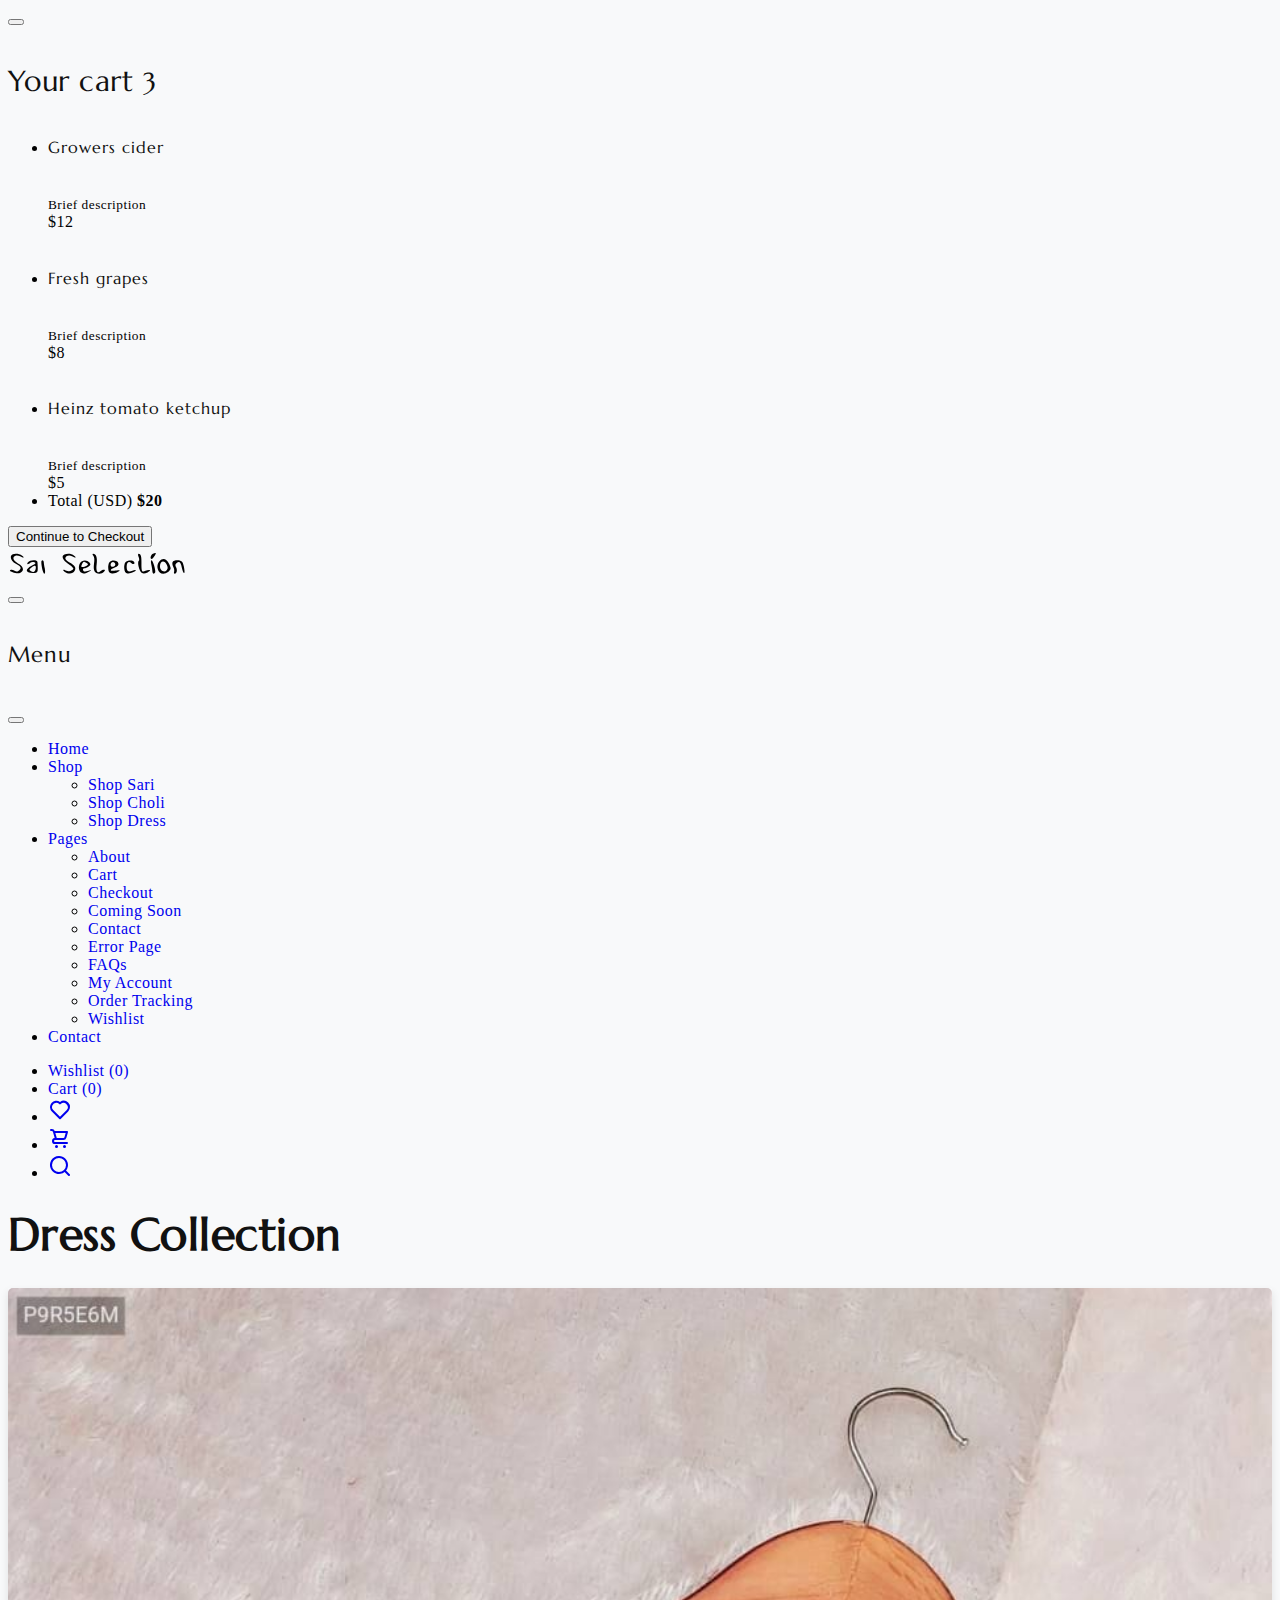
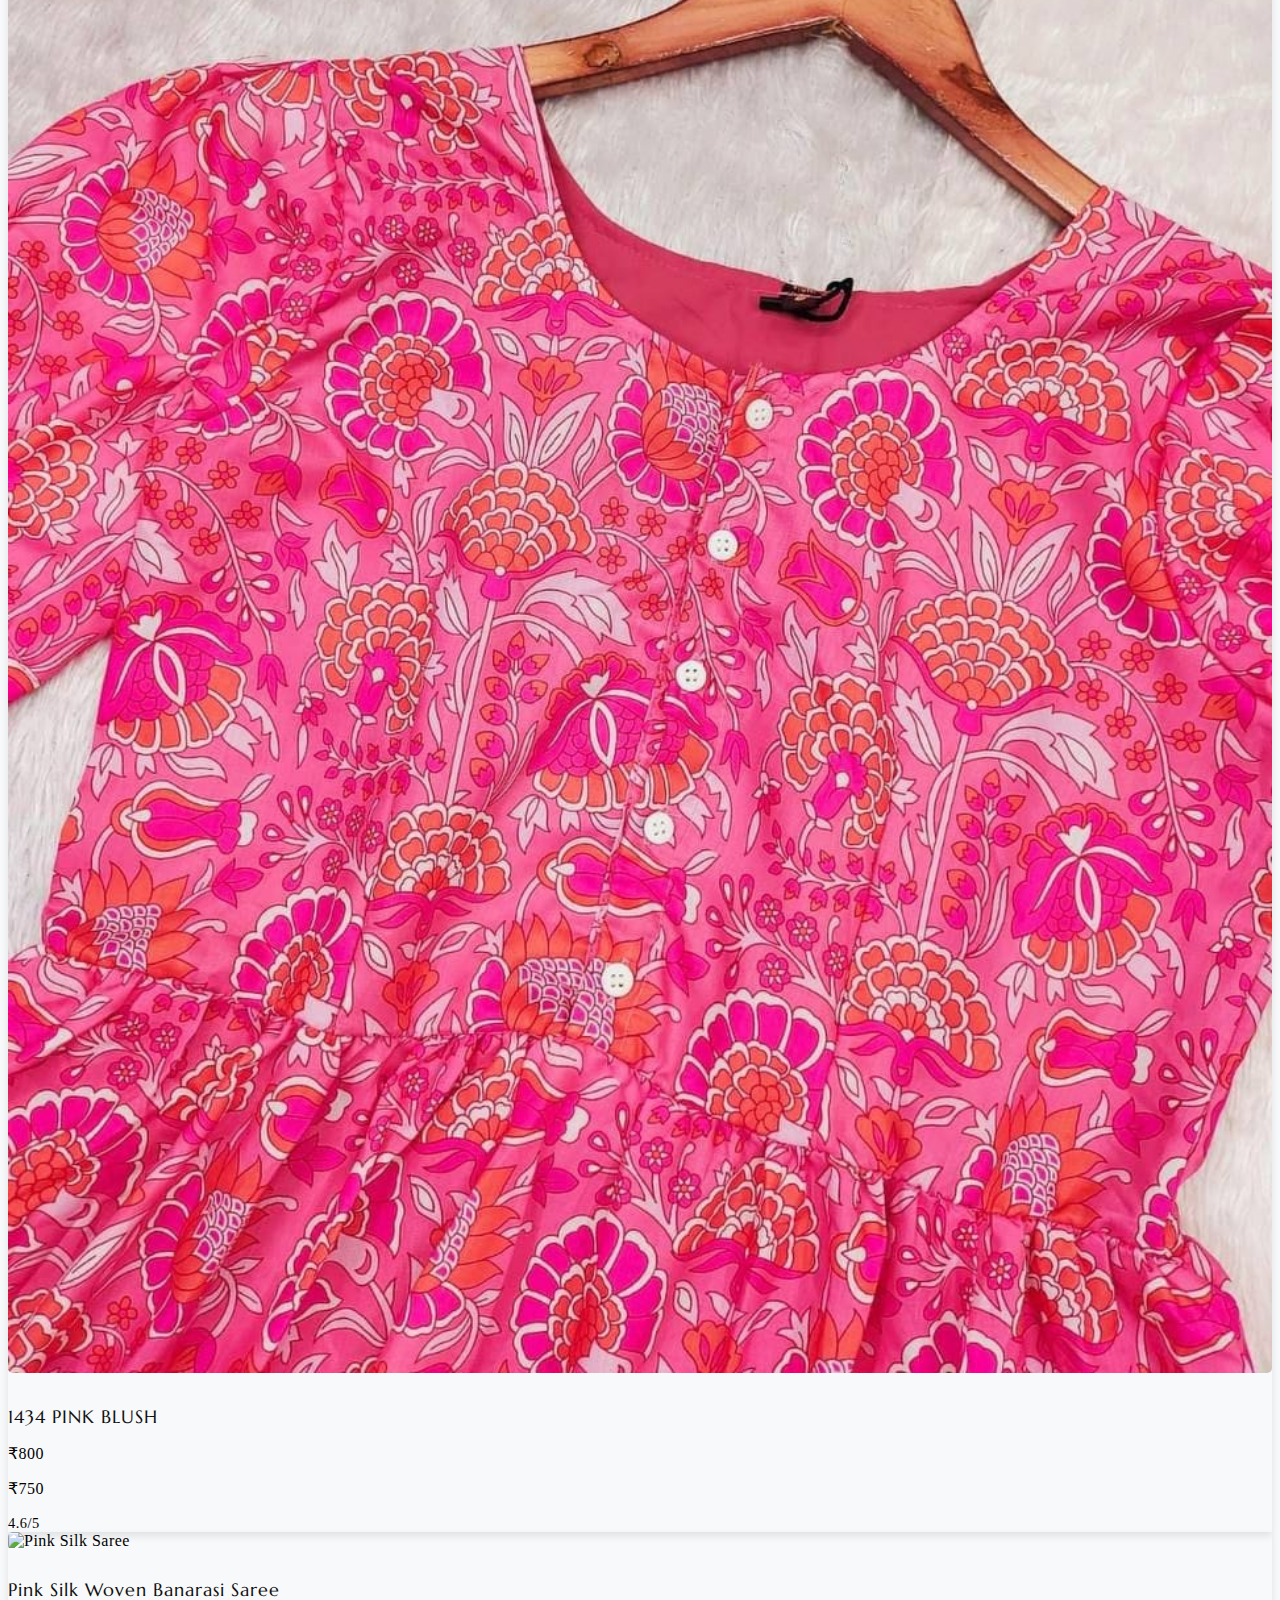
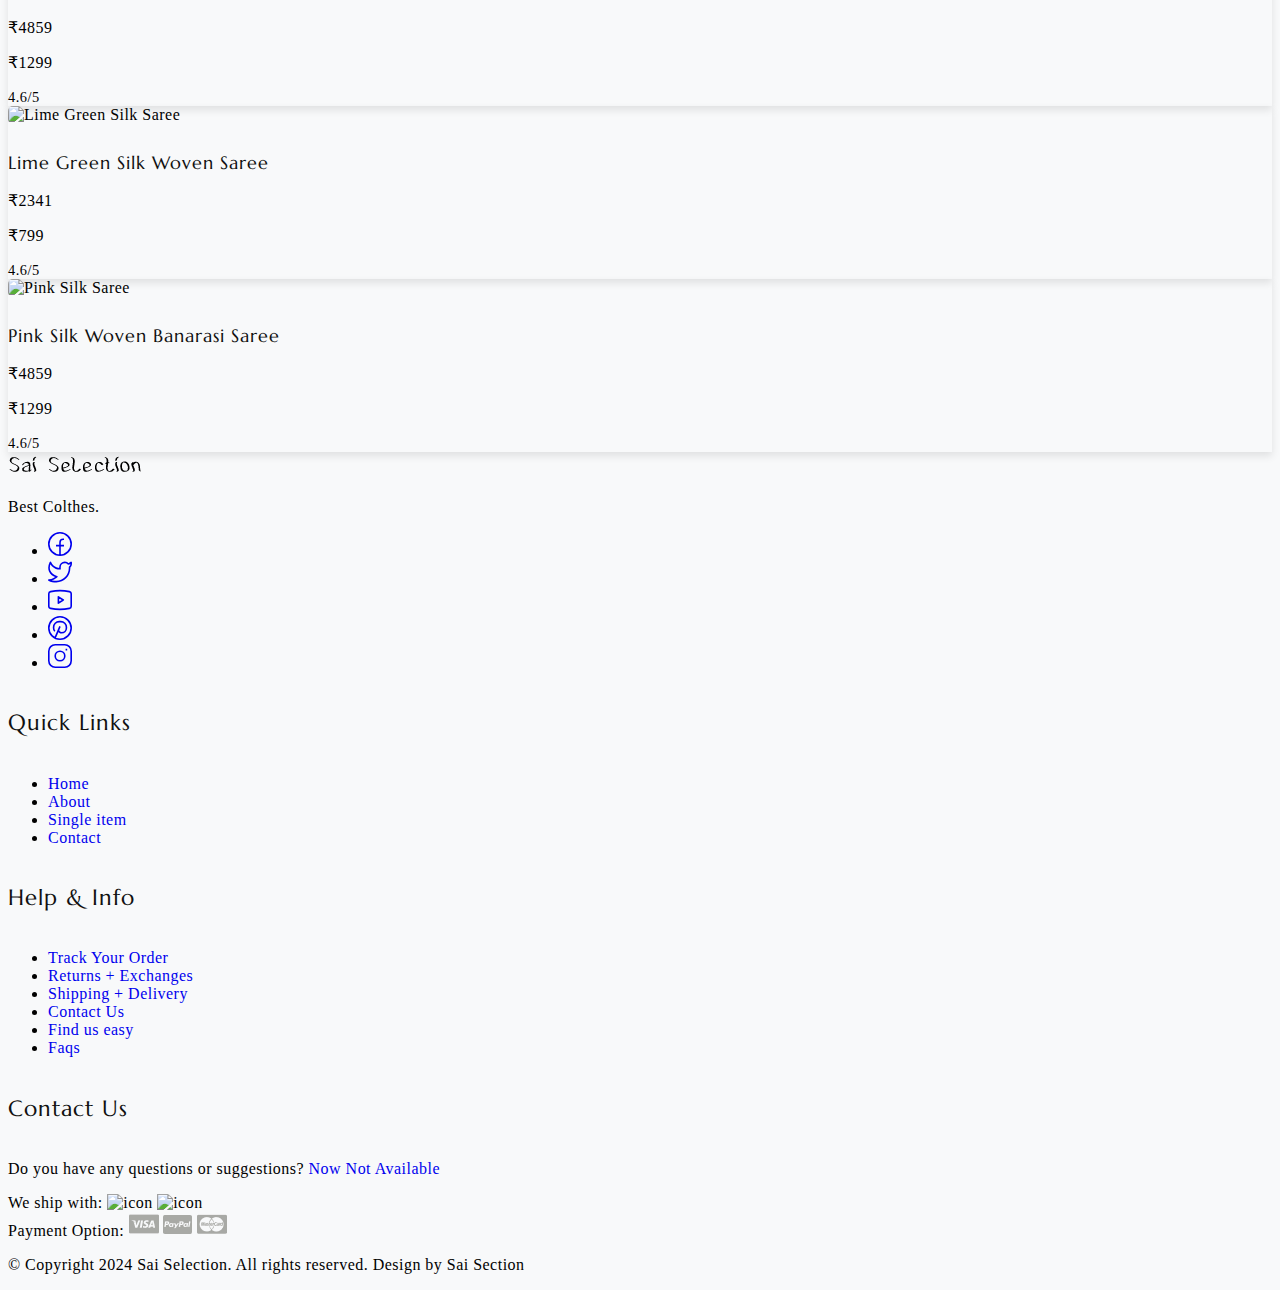
==== commit a6fa050e: "001" ====
--- a/Dress.html
+++ b/Dress.html
@@ -378,11 +378,11 @@
    <!-- Card 1 -->
    <div class="col-12 col-sm-6 col-md-4 mb-4">
     <div class="card h-100">
-        <img src="lime_green_saree.jpg" class="card-img-top" alt="Lime Green Silk Saree">
+        <img src="images/dress/1-1.jpg" class="card-img-top" alt="Lime Green Silk Saree">
         <div class="card-body text-center">
-            <h5 class="card-title">Lime Green Silk Woven Saree</h5>
-            <p class="text-decoration-line-through">₹2341</p>
-            <p class="text-danger fw-bold">₹799</p>
+            <h5 class="card-title">1434 PINK BLUSH </h5>
+            <p class="text-decoration-line-through">₹800</p>
+            <p class="text-danger fw-bold">₹750</p>
             <span class="badge bg-success">4.6/5</span>
         </div>
     </div>
--- a/style.css
+++ b/style.css
@@ -1520,7 +1520,6 @@
   border: 1px solid #999;
 }
 
-/* image zoom */
 .image-zoom {
   position: relative;
   float: left;
@@ -1538,8 +1537,9 @@
   background-repeat: no-repeat;
   background-position: center;
   background-size: cover;
-  transition: transform .3s ease-out;
-}
+  transition: transform 0.3s ease-out;
+}
+
 body {
   background-color: #f8f9fa;
 }
@@ -1554,9 +1554,12 @@
   transform: scale(1.03);
 }
 
+/* Responsive Card Image */
 .card img {
-  height: 250px;
-  object-fit: cover;
+  width: 100%; /* Makes the image take the full width of the card */
+  height: auto; /* Maintains aspect ratio */
+  object-fit: cover; /* Ensures the image is cropped nicely within the container */
+  border-radius: 5px; /* Optional: Adds rounded corners for a modern look */
 }
 
 .card-title {
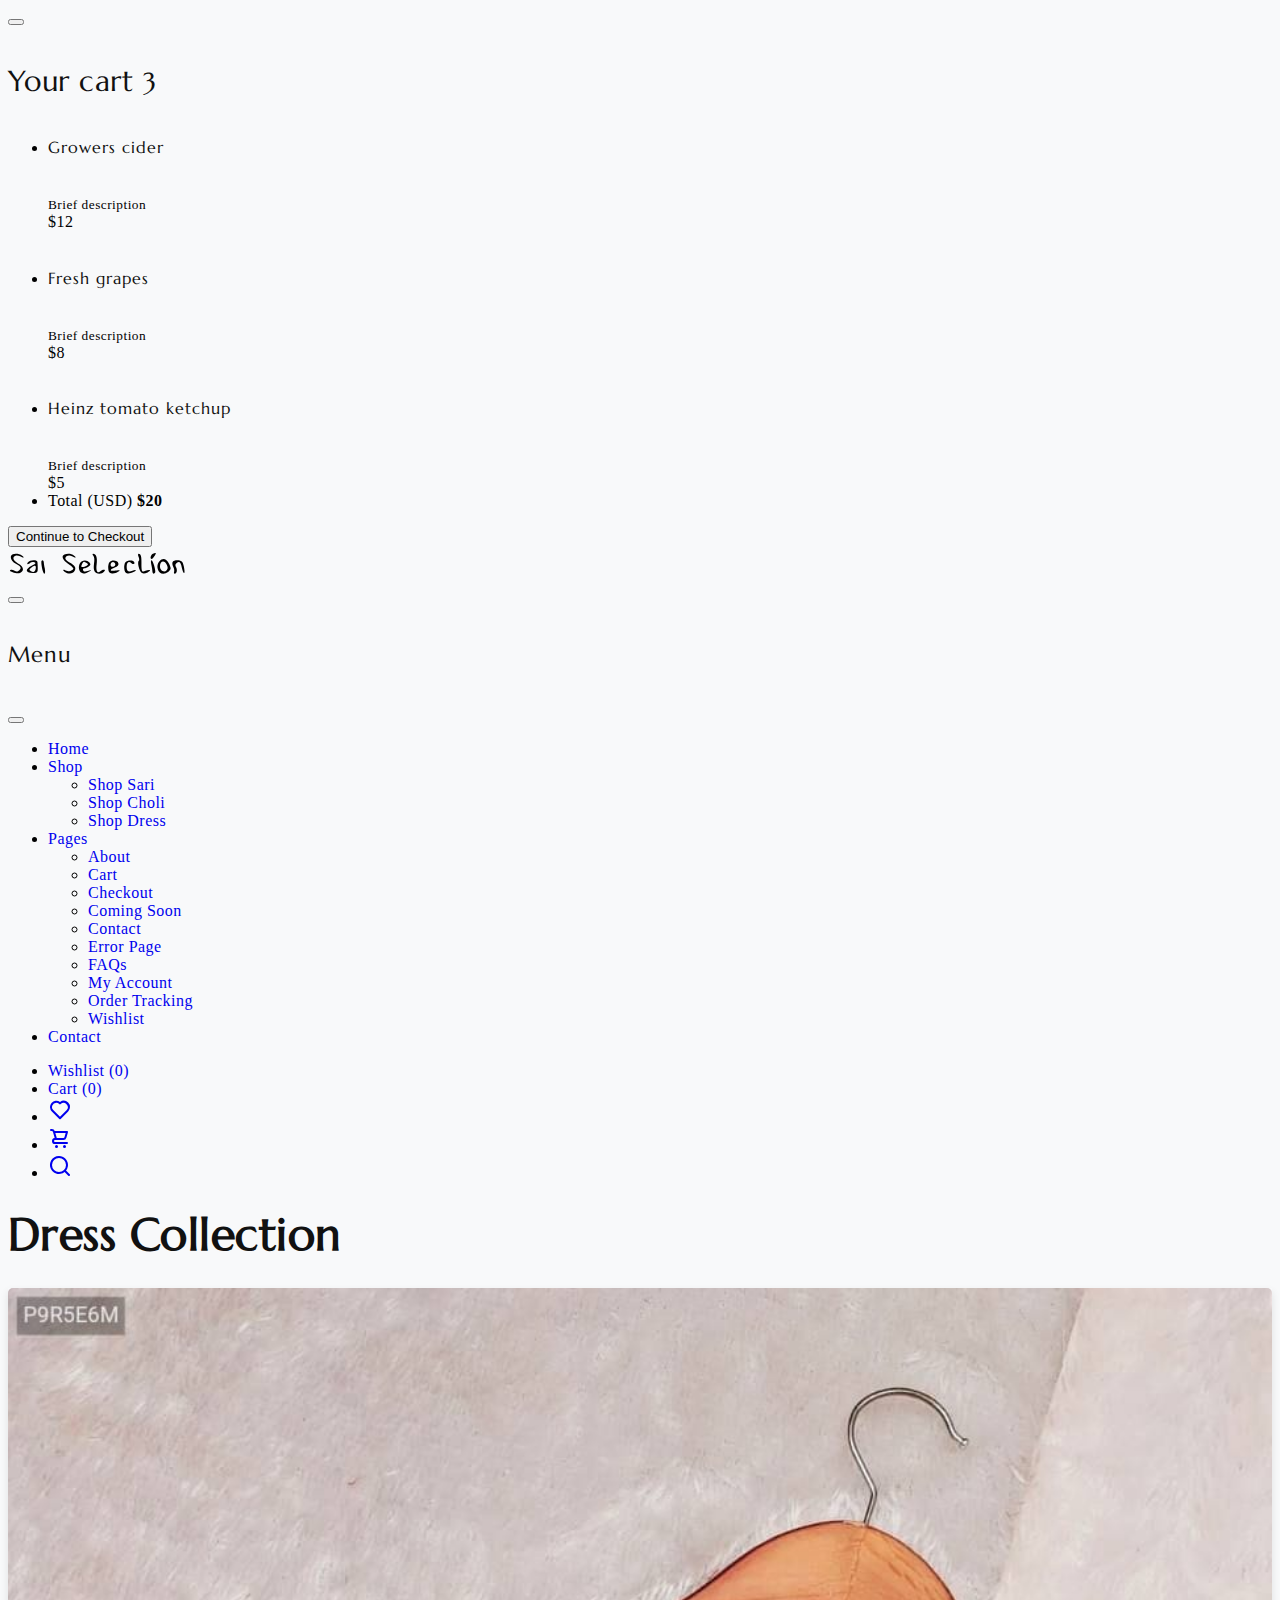
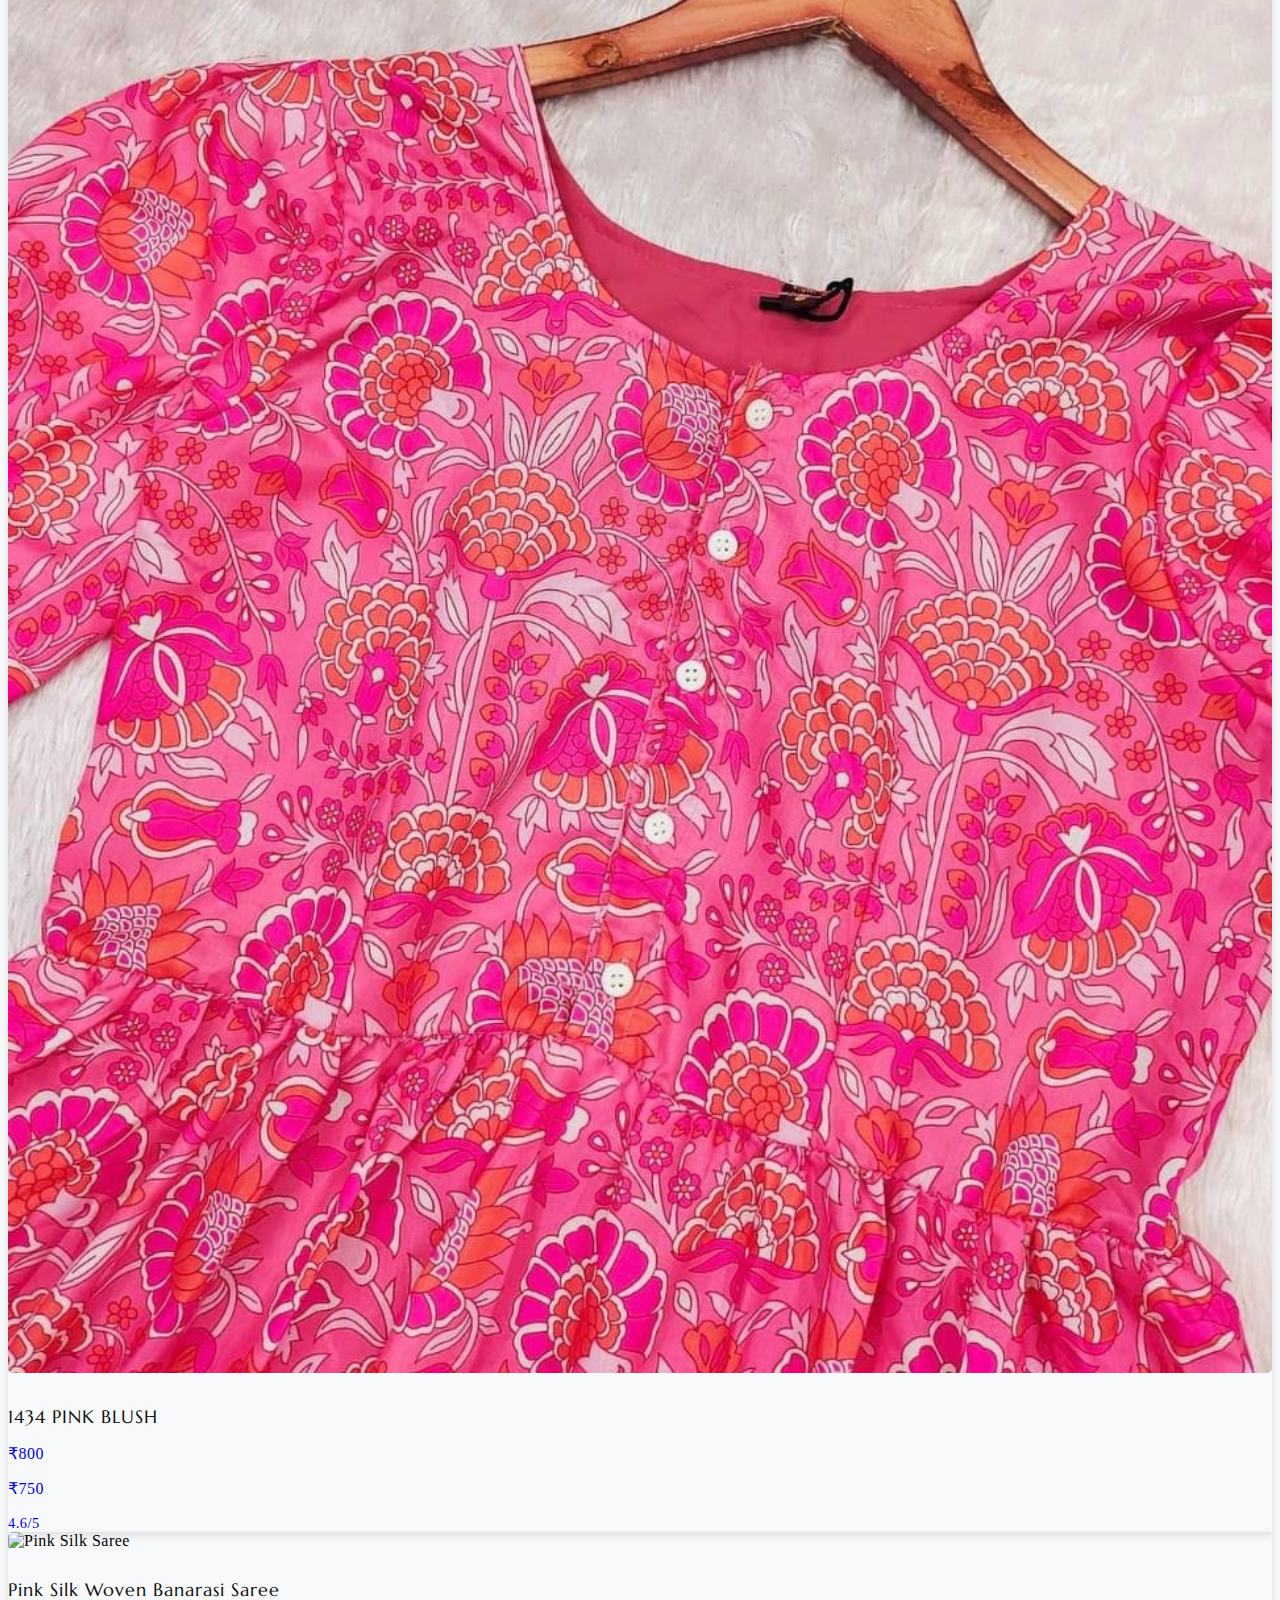
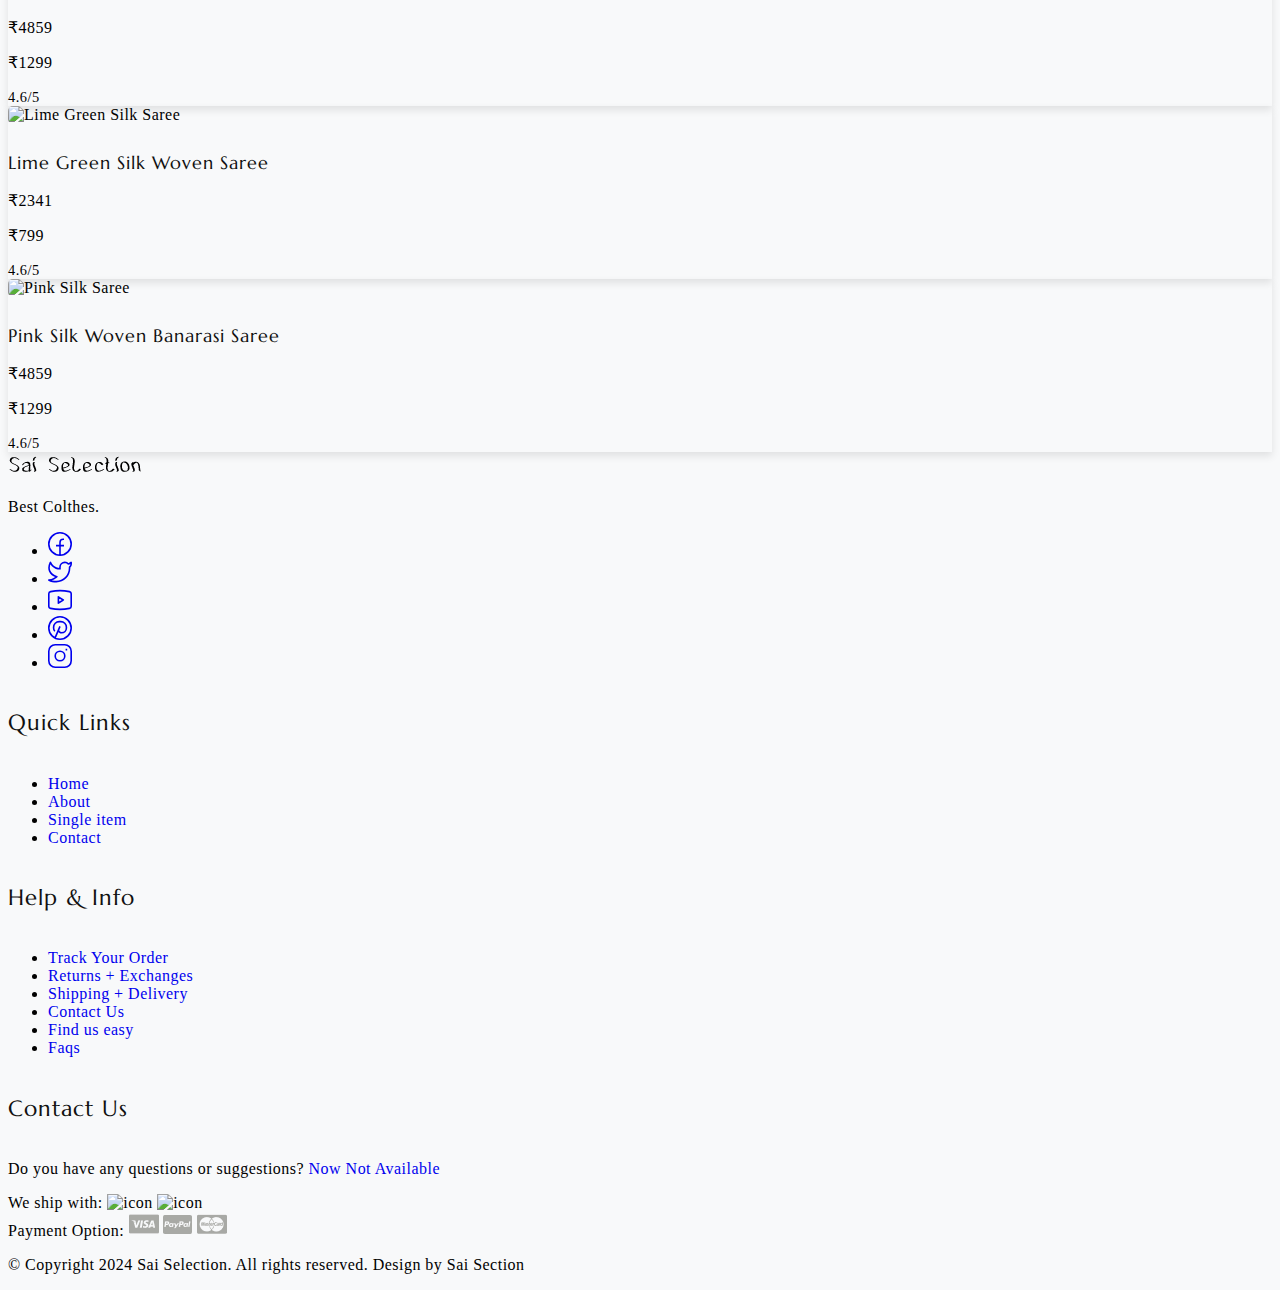
==== commit cc9db7ab: "001" ====
--- a/Dress.html
+++ b/Dress.html
@@ -375,18 +375,21 @@
       <h3 class="mb-4 text-center">Dress Collection</h3>
       <div class="row">
 
-   <!-- Card 1 -->
-   <div class="col-12 col-sm-6 col-md-4 mb-4">
-    <div class="card h-100">
-        <img src="images/dress/1-1.jpg" class="card-img-top" alt="Lime Green Silk Saree">
-        <div class="card-body text-center">
-            <h5 class="card-title">1434 PINK BLUSH </h5>
-            <p class="text-decoration-line-through">₹800</p>
-            <p class="text-danger fw-bold">₹750</p>
-            <span class="badge bg-success">4.6/5</span>
-        </div>
-    </div>
+  <!-- Card 1 -->
+<div class="col-12 col-sm-6 col-md-4 mb-4">
+  <a href="Dress/1.html" class="card-link">
+      <div class="card h-100">
+          <img src="images/dress/1-1.jpg" class="card-img-top" alt="Lime Green Silk Saree">
+          <div class="card-body text-center">
+              <h5 class="card-title">1434 PINK BLUSH </h5>
+              <p class="text-decoration-line-through">₹800</p>
+              <p class="text-danger fw-bold">₹750</p>
+              <span class="badge bg-success">4.6/5</span>
+          </div>
+      </div>
+  </a>
 </div>
+
 <!-- Card 2 -->
 <div class="col-12 col-sm-6 col-md-4 mb-4">
     <div class="card h-100">
